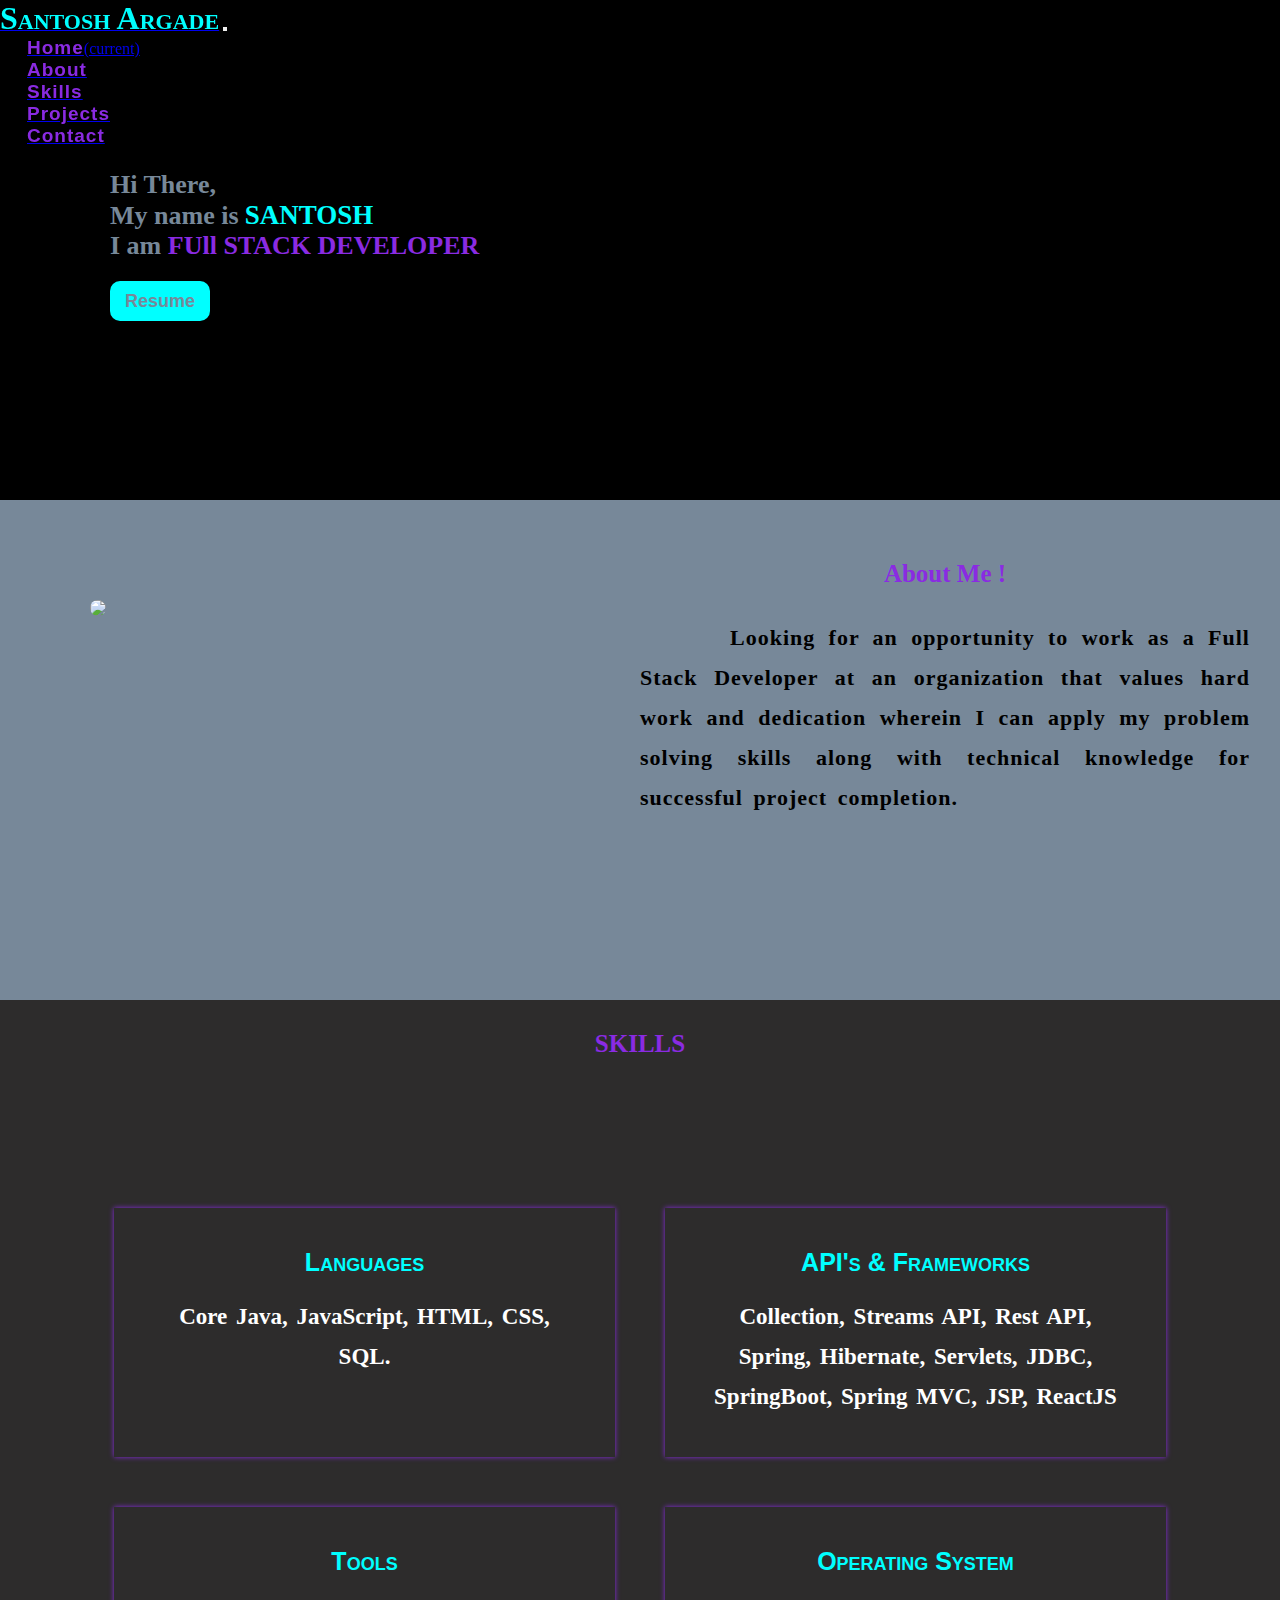
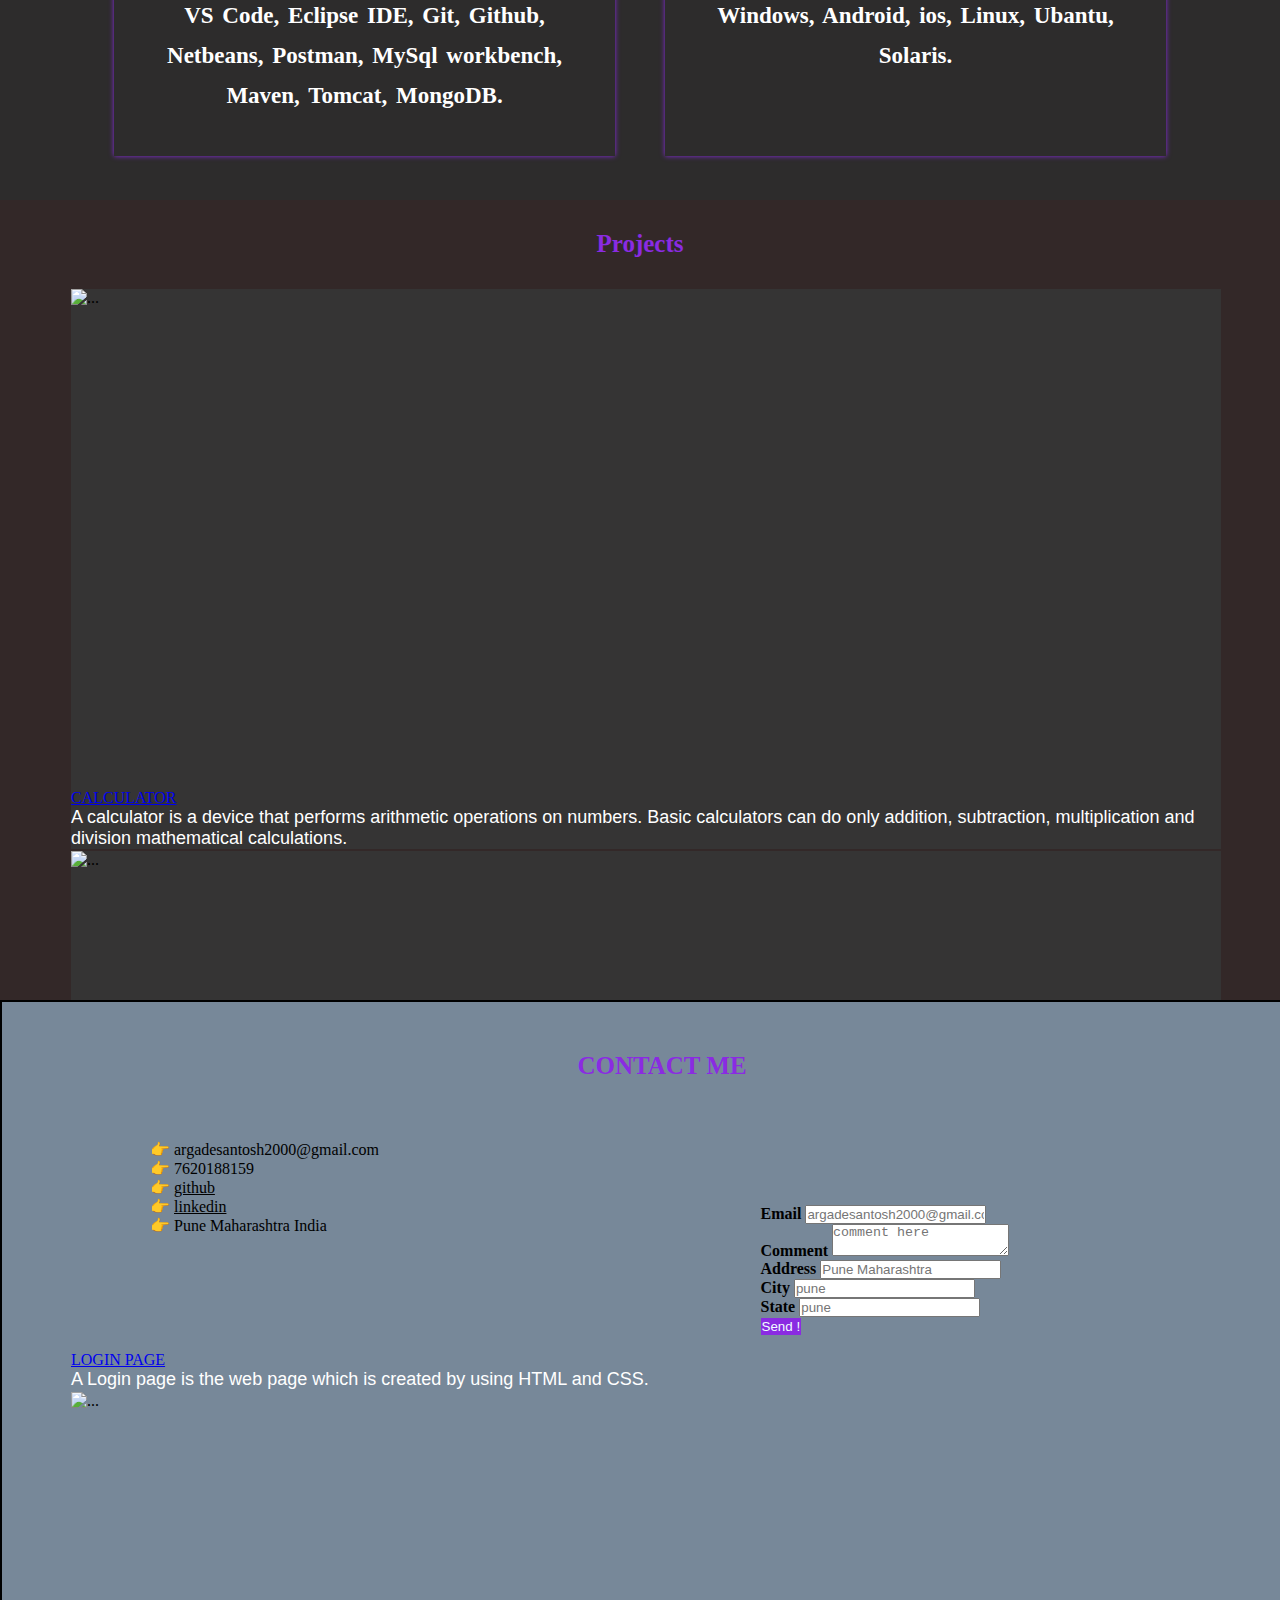
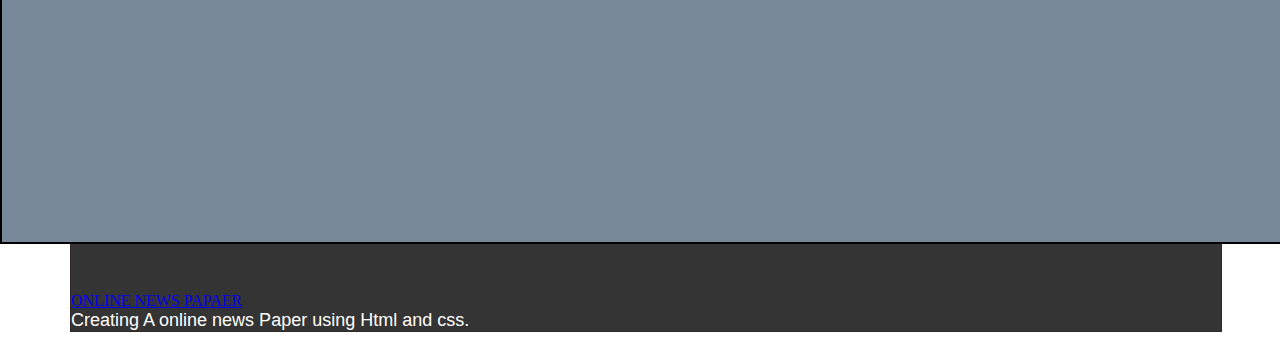
==== index.html @ 4208ca43 "update" ====
<!DOCTYPE html>
<html>
<head>
	<meta charset="utf-8">
	<meta name="viewport" content="width=device-width, initial-scale=1">
	<link rel="icon" type="image/png" href="https://cdn-icons-png.flaticon.com/512/54/54560.png">

	<!-- bootstrap link below -->
	<link rel="stylesheet" href="https://cdn.jsdelivr.net/npm/bootstrap@4.6.2/dist/css/bootstrap.min.css" integrity="sha384-xOolHFLEh07PJGoPkLv1IbcEPTNtaed2xpHsD9ESMhqIYd0nLMwNLD69Npy4HI+N" crossorigin="anonymous">
	<script src="https://cdn.jsdelivr.net/npm/jquery@3.5.1/dist/jquery.slim.min.js" integrity="sha384-DfXdz2htPH0lsSSs5nCTpuj/zy4C+OGpamoFVy38MVBnE+IbbVYUew+OrCXaRkfj" crossorigin="anonymous"></script>
    <script src="https://cdn.jsdelivr.net/npm/bootstrap@4.6.2/dist/js/bootstrap.bundle.min.js" integrity="sha384-Fy6S3B9q64WdZWQUiU+q4/2Lc9npb8tCaSX9FK7E8HnRr0Jz8D6OP9dO5Vg3Q9ct" crossorigin="anonymous"></script>
    <link rel="stylesheet" type="text/css" href="style.css">
	<title>Santosh Portfolio</title>
</head>
<body>
	<!-- navigation bar star -->
	<div class="navigation-bar">
		<nav class="navbar navbar-expand-lg navbar-light">
  <a class="navbar-brand" href="#"><span class="brand focus-in-contract-bck">Santosh Argade</span></a>
  <button class="navbar-toggler" type="button" data-toggle="collapse" data-target="#navbarSupportedContent" aria-controls="navbarSupportedContent" aria-expanded="false" aria-label="Toggle navigation">
    <span class="navbar-toggler-icon"></span>
  </button>

  <div class="collapse navbar-collapse" id="navbarSupportedContent">
    <ul class="navbar-nav ml-auto focus-in-contract-bck">
      <li class="nav-item active">
        <a class="nav-link" href="#home"><span class="navmenu">Home</span><span class="sr-only">(current)</span></a>
      </li>
      <li class="nav-item">
        <a class="nav-link" href="#about"><span class="navmenu">About</span></a>
      </li>
      <li class="nav-item">
        <a class="nav-link" href="#skills"><span class="navmenu">Skills</span></a>
      </li>
      <li class="nav-item">
        <a class="nav-link" href="#projects"><span class="navmenu">Projects</span></a>
      </li>
      <li class="nav-item">
        <a class="nav-link" href="#contact"><span class="navmenu">Contact</span></a>
      </li>
      
    </ul>
  </div>
</nav>	
	</div>
	<!-- navigation bar ends -->
 <div class="main-container">
 	
	<section class="portfolio-section" id="home">
		<div id="home-info">
			<span class="info">Hi There,</span><br>
			<span class="info">My name is</span>
			<span class="myname">SANTOSH</span><br>
			<span class="info">I am </span><span class="designation ">FUll STACK DEVELOPER</span>
			<button href="Aniket Resume.pdf" class="rsmbtn">Resume</button>
			
		</div>
	</section>
	<section class="portfolio-section about-section" id="about">
	     <div class="aboutmain">
	     	<div class="myimage">
	     		<img class="aboutimg" src="https://www.springboard.com/blog/wp-content/uploads/2020/07/5-qualities-of-high-performing-software-engineers.png">
	     	</div>
	        <div class="carrerobj">
	        	<h1 class="heading1 ">About Me !</h1>
	        	<p class="carrerinfo">Looking for an opportunity to work as a Full Stack Developer at an organization that values hard work and dedication wherein I can apply my problem solving skills along with technical knowledge for successful project completion.</p>
	     	
	        </div>
	     </div>
	</section>
	<section class="portfolio-section skill-section" id="skills">
		<h1 class="heading1">SKILLS</h1>
		<table class="tbl" height="450px" width="90%">
			<tr align="center" valign="top">
				<div class="borderskills">
					<td width="50%">
						<h2 class="skills-heading">Languages</h2>
						<p class="detailedskills">Core Java,  JavaScript, HTML, CSS, SQL.</p>
					</td>
				</div>
			    <div class="borderskills">
			    	<td>
			    		<h2 class="skills-heading">API's & Frameworks</h2>
			    		<p class="detailedskills">Collection, Streams API, Rest API, Spring, Hibernate, Servlets, JDBC, SpringBoot, Spring MVC, JSP, ReactJS</p>
			    	</td>
			    </div>
			</tr>
			<tr align="center" valign="top">
				<div class="borderskills">
					<td>
						<h2 class="skills-heading">Tools</h2>
						<p class="detailedskills">VS Code, Eclipse IDE, Git, Github, Netbeans, Postman, MySql workbench, Maven, Tomcat, MongoDB.</p>
					</td>
				</div>
				<div class="borderskills">
					<td>
						<h2 class="skills-heading">Operating System</h2>
						<p class="detailedskills">Windows, Android, ios, Linux, Ubantu, Solaris.</p>
					</td>
				</div>
			</tr>
		</table>
	</section>
	<section class="portfolio-section project-section" id="projects">
		<h1 class="heading1">Projects</h1>
		<div class="main-project-cards">
			<div class="card-group">
				<div class="card">
				  <div class="imggg">
					<img src="C:\Users\Dell\Desktop\portfolio_santosh\calculator image.png" class="card-img-top kenburns-top-left" alt="...">
				  </div>
				  <div class="card-body">
					<a class="card-title" href="#" target="blank">CALCULATOR</a>
					<p class="card-text">A calculator is a device that performs arithmetic operations on numbers. Basic calculators can do only addition, subtraction, multiplication and division mathematical calculations.</p>
					
				  </div>
				</div>
				<div class="card">
				  <div class="imggg">
					<img src="C:\Users\Dell\Desktop\portfolio_santosh\LoginpageImage.png" class="card-img-top kenburns-top-left" alt="...">
				  </div>
				  <div class="card-body">
					<a class="card-title" href="https://github.com/aniketgurav721/Landing_Page.git" target="blank">LOGIN PAGE</a>
					<p class="card-text">A Login  page is the web page which is created by using HTML and CSS. </p>
					
				  </div>
				</div>
				<div class="card">
				  <div class="imggg">
					<img src="C:\Users\Dell\Desktop\portfolio_santosh\Newspaperproject.png" class="card-img-top kenburns-top-left" alt="...">
				  </div>
				  <div class="card-body">
					<a class="card-title" href="file:///C:/Users/Dell/Desktop/WebtechQspider/news.html">ONLINE NEWS PAPAER</a>
					<p class="card-text">Creating  A online news Paper using Html  and css.</p>
					
				  </div>
				</div>
			  </div>
		</div>
	</section>
	<section class="portfolio-section" id="contact">
		<h1 class="heading1">CONTACT ME</h1>
		<div class="for-flex-contact">
			<div class="main-contact-info">
				<ul class="contact-info" type="none">
					<li>&#128073 argadesantosh2000@gmail.com</li>
					<li>&#128073 7620188159</li>
					<li>&#128073 <a class="contact-anchor" href="https://github.com/SantoshArgade">github</a></li>
					<li>&#128073 <a class="contact-anchor" href="#/">linkedin</a></li>
					<li>&#128073 Pune Maharashtra India</li>
				</ul>
			</div>
			<div class="main-contact-form">
				<form>
					<div class="form-row">
					  <div class="form-group col-md-6">
						<label for="inputEmail4" class="ct-form-text">Email</label>
						<input type="email" class="form-control" id="inputEmail4" placeholder="argadesantosh2000@gmail.com">
					  </div>
					  <div class="form-group col-md-6">
						<label for="inputPassword4" class="ct-form-text">Comment</label>
						<textarea type="text" class="form-control" id="inputPassword4" placeholder="comment here"></textarea>
					  </div>
					</div>
					<div class="form-group">
					  <label for="inputAddress" class="ct-form-text">Address</label>
					  <input type="text" class="form-control" id="inputAddress" placeholder="Pune Maharashtra">
					</div>
					
					<div class="form-row">
					  <div class="form-group col-md-6">
						<label for="inputCity" class="ct-form-text">City</label>
						<input type="text" class="form-control" id="inputCity" placeholder="pune">
					  </div>
					  <div class="form-group col-md-4">
						<label for="inputState" class="ct-form-text">State</label>
						<input type="text" class="form-control" id="inputCity" placeholder="pune">
					  </div>
					</div>
					<div class="form-group">
					  
					</div>
					<button type="submit" class="btn btn-primary">Send !</button>
				  </form>
			</div>
		</div>
	</section>
 </div>
</body>
</html>
---- style.css ----
*{
	padding: 0;
	margin: 0;
}

.portfolio-section{
	height: 800px;
	width: 100%;
	border: 2px solid black;
	
	background-color: white;
}

.navigation-bar{
	position: fixed;
	width: 100%;
	background-color: transparent;
	backdrop-filter: blur(10px);
	z-index: 1;
}


html{
	scroll-behavior: smooth;
}

.main-container{
	position: relative;
	
}

.brand{
	font-size: 32px;
	font-family: Baskerville Old Face;
	font-weight: bolder;
	font-variant: small-caps;
	color: aqua;
}

.navmenu{
	color: blueviolet;
	font-size: 19px;
	font-family: sans-serif;
	font-weight: bolder;
	padding-left: 27px;
	letter-spacing: 1px;

}

.navmenu:hover{
	color: aqua;
	text-decoration: underline 2px solid black;
	text-decoration-color: aqua;
	text-underline-offset: 6px;
/*	text-shadow: 1px 1px 1px lightslategray;*/
}


.focus-in-contract-bck {
	-webkit-animation: focus-in-contract-bck 2s cubic-bezier(0.250, 0.460, 0.450, 0.940) both;
	        animation: focus-in-contract-bck 2s cubic-bezier(0.250, 0.460, 0.450, 0.940) both;
}

@-webkit-keyframes focus-in-contract-bck {
  0% {
    letter-spacing: 1em;
    -webkit-transform: translateZ(300px);
            transform: translateZ(300px);
    -webkit-filter: blur(12px);
            filter: blur(12px);
    opacity: 0;
  }
  100% {
    -webkit-transform: translateZ(12px);
            transform: translateZ(12px);
    -webkit-filter: blur(0);
            filter: blur(0);
    opacity: 1;
  }
}
@keyframes focus-in-contract-bck {
  0% {
    letter-spacing: 1em;
    -webkit-transform: translateZ(300px);
            transform: translateZ(300px);
    -webkit-filter: blur(12px);
            filter: blur(12px);
    opacity: 0;
  }
  100% {
    -webkit-transform: translateZ(12px);
            transform: translateZ(12px);
    -webkit-filter: blur(0);
            filter: blur(0);
    opacity: 1;
  }
}


#home{
	height: 500px;
	background-image: url(https://i.pinimg.com/originals/81/17/8b/81178b47a8598f0c81c4799f2cdd4057.gif);
	background-repeat: no-repeat;
	background-size: 30%;
	background-radius: 30px;
	background-position: 85% 60%;
	border: none;
	background-color: black;

}

#home-info{
	position: absolute;
	top: 20px;
	width: 450px;
	height: 250px;
	font-size: 25px;
	margin-top: 150px;
	margin-left: 110px;

}

.info{
	font-size: 26px;
	font-weight: bolder;
	color: lightslategray;

}

.myname{
	font-size: 27px;
	font-family: Arial black;
	font-weight: bolder;
	
	color: aqua;
}

.myname:hover{
	
}

.designation{
	font-weight: bolder;
	font-family: Arial black;
	color: blueviolet;
	font-size: 26px;
}

.rsmbtn{
	height: 40px;
	width: 100px;
	border: none;
	margin-top: 20px;
	border-radius: 10px;
	font-size: 18px;
	font-weight: bolder;
	background-color: aqua;
	color: lightslategray;
	transition-duration: 1s;

}

.rsmbtn:hover{
	background-color: white;
	color: blueviolet;
	border: 2px solid blueviolet;
	transform: scale(1.1);
}


.about-section{
	height: 500px;
	width: 100%;
	background-color: lightslategray;
	border: none;
}

.aboutmain{
	height: 500px;
	width: 100%;
	display: flex;
	font-size: 20px;
	font-family: sans-serif;
	font-weight: bolder;
}

.aboutmain div{
	height: 500px;
	width: 50%;
}

.aboutimg{
	height: 250px;
	margin-top: 100px;
	margin-left: 90px;
	border-radius: 20px;
	transition-duration: 4s;
	/*animation-duration: 4s;
	animation-name: zoom;
	animation-iteration-count: 1;*/

}

/*@keyframes zoom{
	100%{
		transform: scale(1.2);
		border-radius: 60px;
	}
}*/

.aboutimg:hover{
	transform: scale(1.2);
	border-radius: 60px;
}

.heading1{
	font-family: Arial black;
	text-align: center;
	padding: 30px;
	font-size: 25px;
	color: blueviolet;
}

.carrerobj{
	padding: 30px;
}

.carrerinfo{
	text-align: justify;
	line-height: 40px;
	text-indent: 90px;
	word-spacing: 4px;
	letter-spacing: 1px;
	color: black;
	font-size: 22px;
	font-family: Baskerville Old Face;

}

#skills{
	height: 800px;
	width: 100%;
	background-color: rgb(45, 44, 44);
	border: none;
	
}

.tbl{
	border-spacing: 50px;
	margin-left: 5%;
	margin-top: 70px;
	border-collapse: separate;

}

.tbl tr td{
	
	padding: 40px;
	box-shadow: 0px 0px 5px blueviolet; 
	transition-duration: 1.5s;
}

.tbl tr td:hover{
transform: scale(1.1);
border: 1px solid aqua;
box-shadow: 1px 10px 10px aqua;
}

.skills-heading{
	color: aqua;
	font-family: sans-serif;
	font-weight: bolder;
	font-size: 25px;
	font-variant: small-caps;
}

.detailedskills{
	font-size: 23px;
	font-weight: bolder;
	color: white;
	line-height: 40px;
	word-spacing: 3px;
	margin-top: 20px;
}

.project-section{
	height: 800px;
	width: 100%;
	background-color: rgb(51, 40, 40);
	border: none;
	
}

card-title{
	color: blueviolet;
	margin-left: 100px;
	font-family: 'Times New Roman', Times, serif;
	font-size: 25px;
	font-weight: bolder;
	height: 250px;
}
card-title:hover{
	text-decoration: underline 2px solid blueviolet;
	text-underline-offset: 5px;
	cursor: pointer;
	color: blueviolet;
	height: 250px;

}

.card-text{
	font-size: 18px;
	font-family: sans-serif;
	/* font-weight: bolder; */
	color: white;

	
}

.card-group{
	margin-left: 70px;
	width: 90%;
	padding-bottom: 30px;
	

}

.card{
	
	/* box-shadow: 1px 15px 15px solid aqua; */
	background-color: rgb(53, 52, 52);
	border: 1px solid rgb(51, 40, 40);;
	
	
}
.imggg{
	overflow: hidden;
	height: 500px
}
.imge2{
	height: 1000px;
}
.card-img-top{
	
	border-radius: 0px;
	transition-duration: 3s;

}

/* .card-img-top:hover{
	transform: translate(20px, -40px);
	border-radius: 0%;
} */
.kenburns-top-left:hover {
	-webkit-animation: kenburns-top-left 5s ease-out both;
	        animation: kenburns-top-left 5s ease-out both;
       }

		@-webkit-keyframes kenburns-top-left {
		  0% {
		    -webkit-transform: scale(1) translate(0, 0);
		            transform: scale(1) translate(0, 0);
		    -webkit-transform-origin: 16% 16%;
		            transform-origin: 16% 16%;
		  }
		  100% {
		    -webkit-transform: scale(1.25) translate(-20px, -15px);
		            transform: scale(1.25) translate(-20px, -15px);
		    -webkit-transform-origin: top left;
		            transform-origin: top left;
		  }
		}
		@keyframes kenburns-top-left {
		  0% {
		    -webkit-transform: scale(1) translate(0, 0);
		            transform: scale(1) translate(0, 0);
		    -webkit-transform-origin: 16% 16%;
		            transform-origin: 16% 16%;
		  }
		  100% {
		    -webkit-transform: scale(1.25) translate(-20px, -15px);
		            transform: scale(1.25) translate(-20px, -15px);
		    -webkit-transform-origin: top left;
		            transform-origin: top left;
		  }
		}

#contact{
	height: 800px;
	width: 100%;
	padding: 20px;
	background-color: lightslategray;
}

.for-flex-contact{
	height: 500px;
	width: 100%;
	display: flex;
	margin-top: 30px;
	
}
.main-contact-info{
	/* background-color: aqua; */
	height: 300px;
	width: 50%;
	margin-left: 10%;
}

contact-info{
	font-size: 20px;
	font-family: 'Times New Roman', Times, serif;
	font-weight: bolder;
	margin-top: 70px;
}

contact-info li{
	margin-top: 20px;
	color: black;
	
	width: fit-content;
}
.contact-info li:hover{
	color: aqua;
	
}
.contact-anchor{
	color: black;
	
}
.contact-anchor:hover{
	color: aqua;
}

.main-contact-form{
	
	height: 500px;
	
	width: 40%;
	padding: 15px;
	margin-top: 50px;
	margin-right: 50px;
	
}
.form-group label{
color: black;
font-size: 16px;
font-weight: bolder;
}

.btn{
	color: azure;
	background-color: blueviolet;
	border: 1px solid blueviolet;
	
}
.btn:hover{
	background-color: aqua;
	transform: scale(1.1);
	color: blueviolet;
}
.card-img-top kenburns-top-left{
	height: 300px;
}
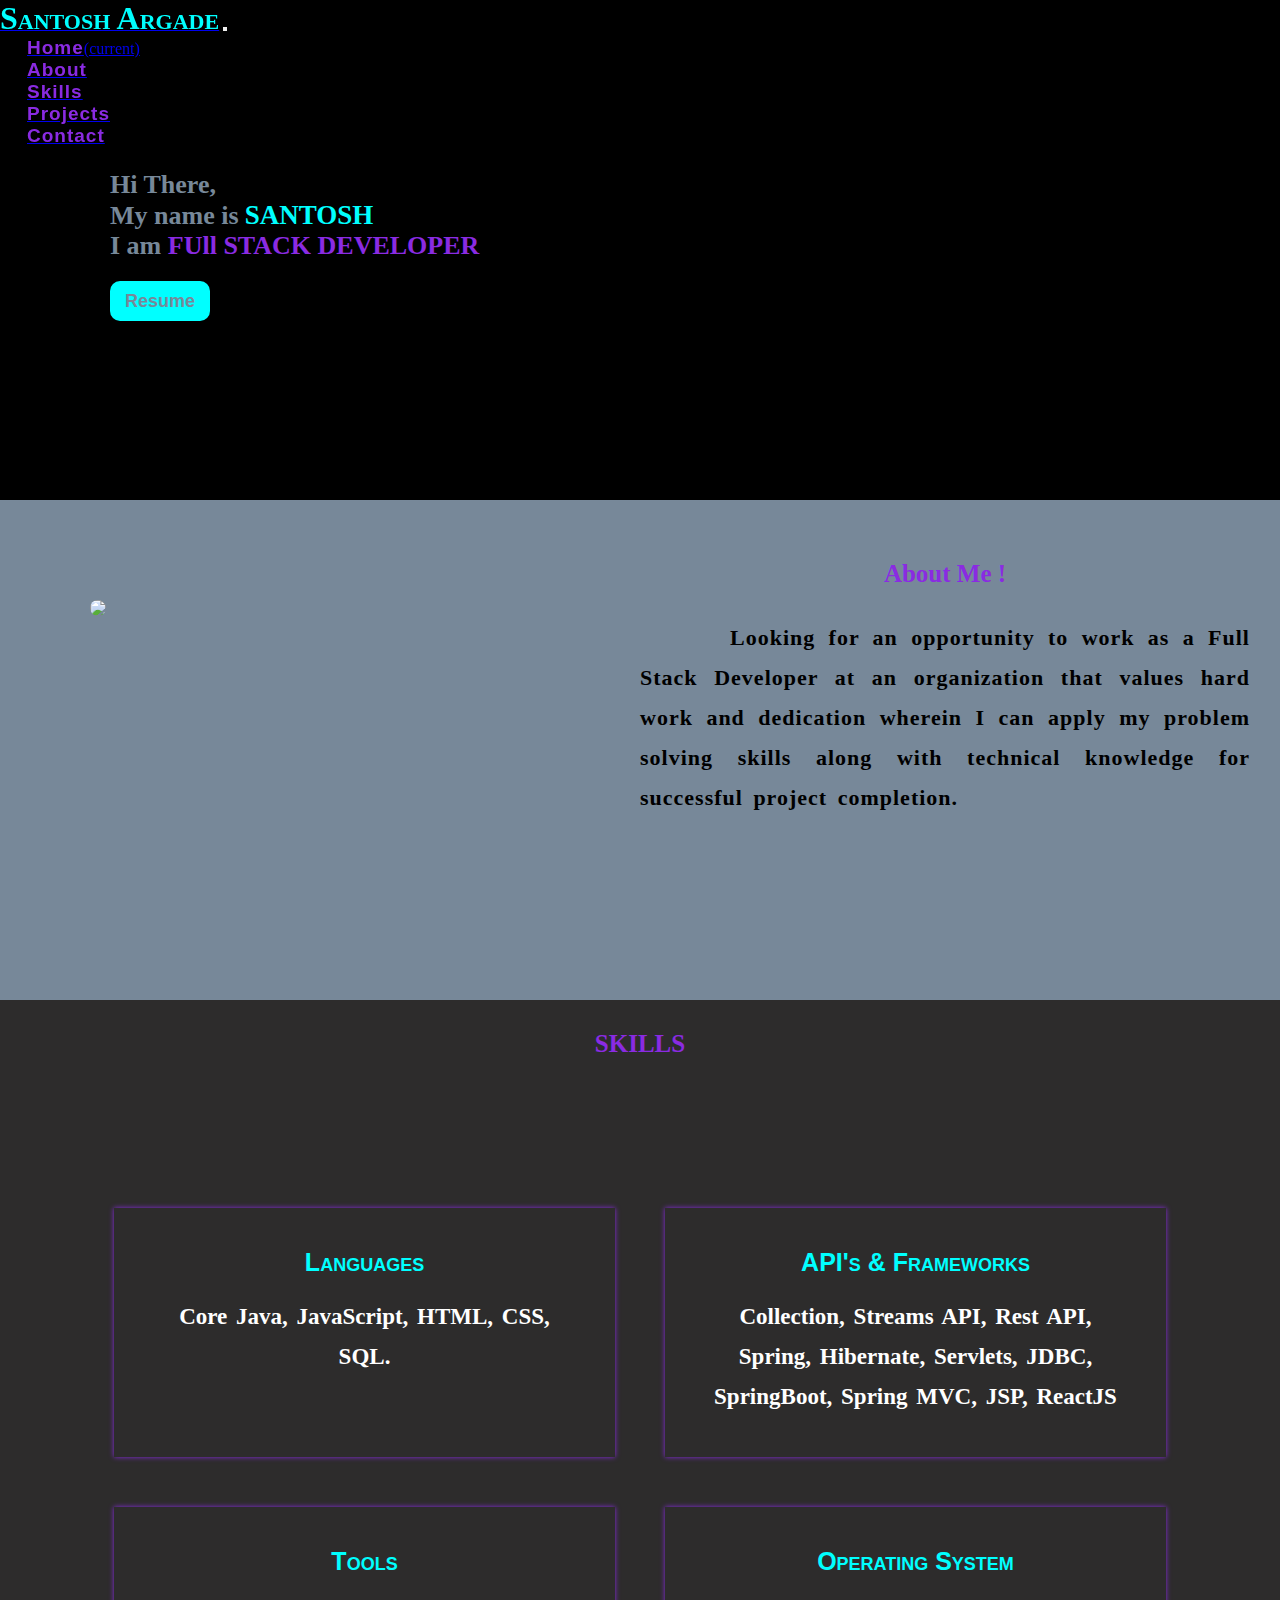
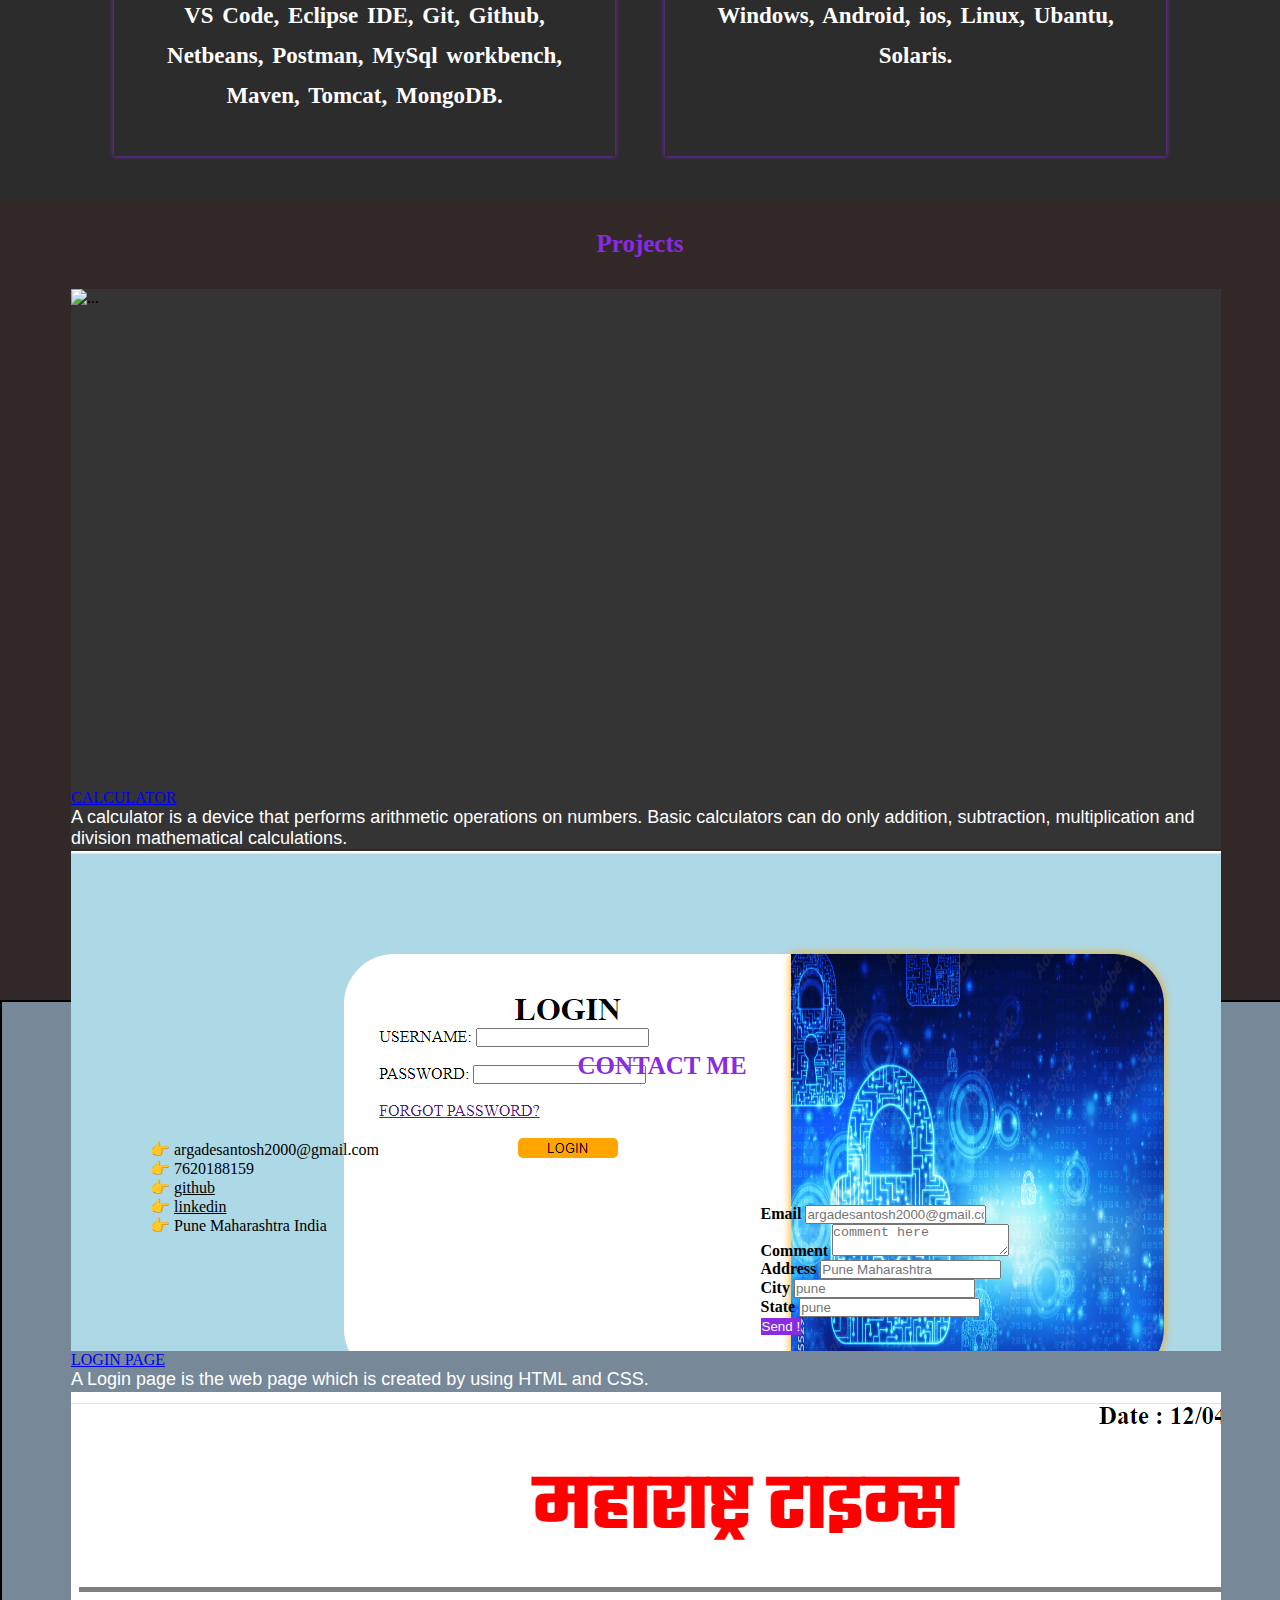
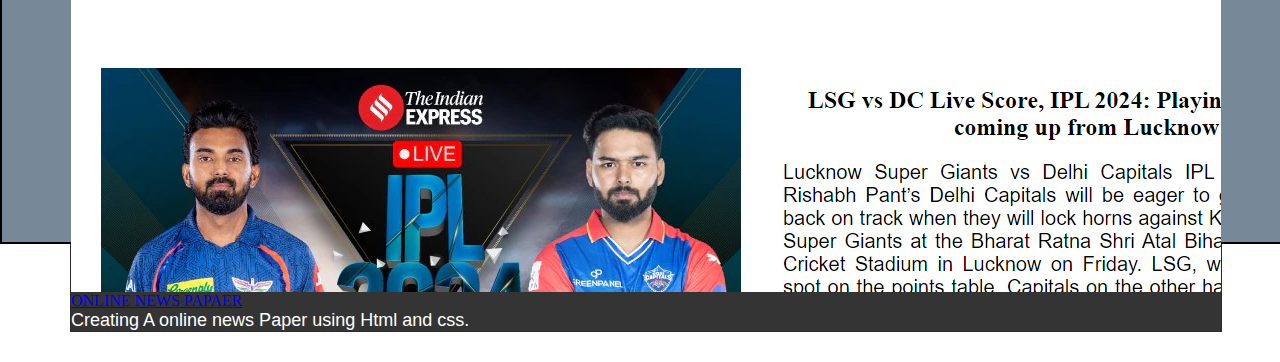
==== commit f456e62c: "Update index.html" ====
--- a/index.html
+++ b/index.html
@@ -117,17 +117,17 @@
 				</div>
 				<div class="card">
 				  <div class="imggg">
-					<img src="C:\Users\Dell\Desktop\portfolio_santosh\LoginpageImage.png" class="card-img-top kenburns-top-left" alt="...">
+					<img src="LoginpageImage.png" class="card-img-top kenburns-top-left" alt="...">
 				  </div>
 				  <div class="card-body">
-					<a class="card-title" href="https://github.com/aniketgurav721/Landing_Page.git" target="blank">LOGIN PAGE</a>
+					<a class="card-title" href="#" target="blank">LOGIN PAGE</a>
 					<p class="card-text">A Login  page is the web page which is created by using HTML and CSS. </p>
 					
 				  </div>
 				</div>
 				<div class="card">
 				  <div class="imggg">
-					<img src="C:\Users\Dell\Desktop\portfolio_santosh\Newspaperproject.png" class="card-img-top kenburns-top-left" alt="...">
+					<img src="Newspaperproject.png" class="card-img-top kenburns-top-left" alt="...">
 				  </div>
 				  <div class="card-body">
 					<a class="card-title" href="file:///C:/Users/Dell/Desktop/WebtechQspider/news.html">ONLINE NEWS PAPAER</a>
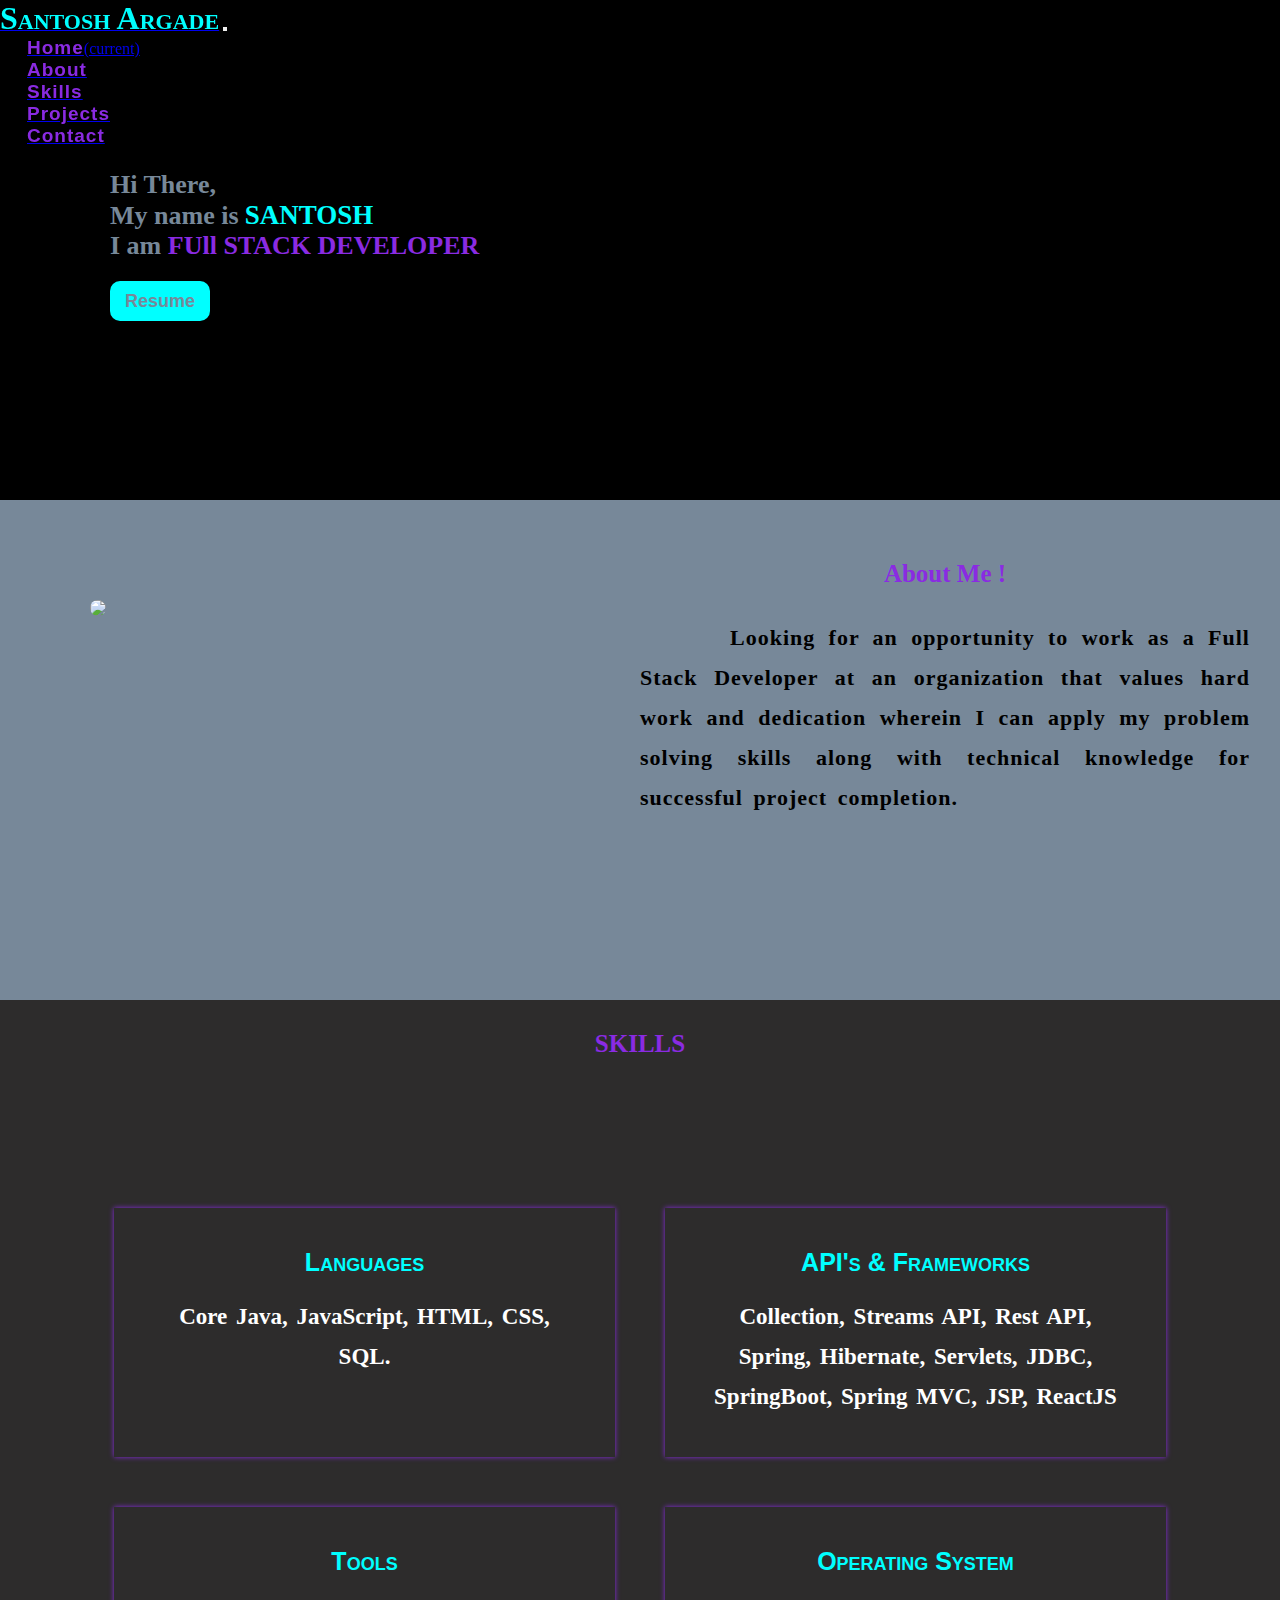
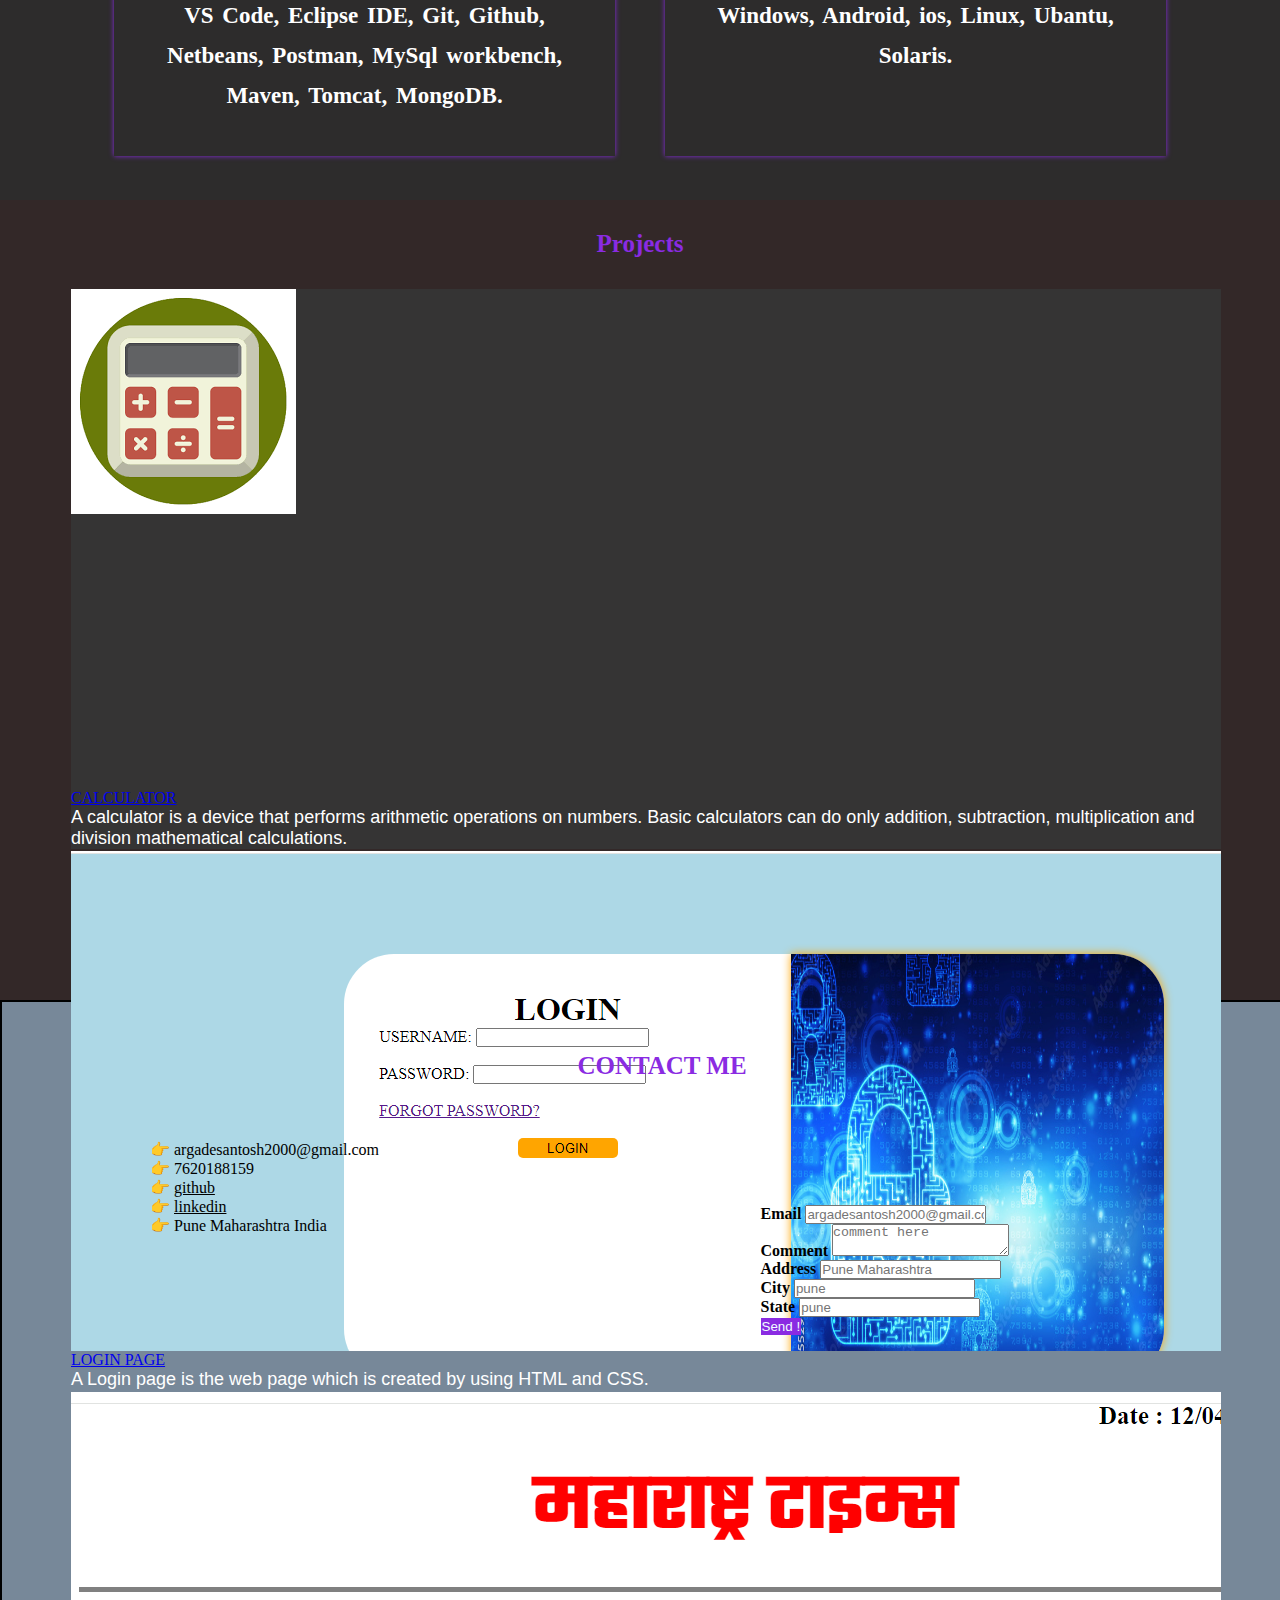
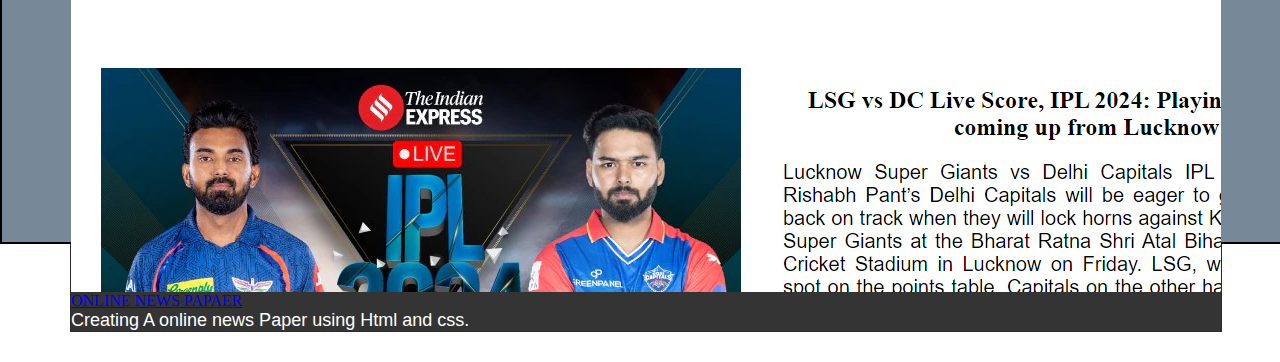
==== commit 3549ad18: "Update index.html" ====
--- a/index.html
+++ b/index.html
@@ -107,7 +107,7 @@
 			<div class="card-group">
 				<div class="card">
 				  <div class="imggg">
-					<img src="C:\Users\Dell\Desktop\portfolio_santosh\calculator image.png" class="card-img-top kenburns-top-left" alt="...">
+					<img src="calculator image.png" class="card-img-top kenburns-top-left" alt="...">
 				  </div>
 				  <div class="card-body">
 					<a class="card-title" href="#" target="blank">CALCULATOR</a>
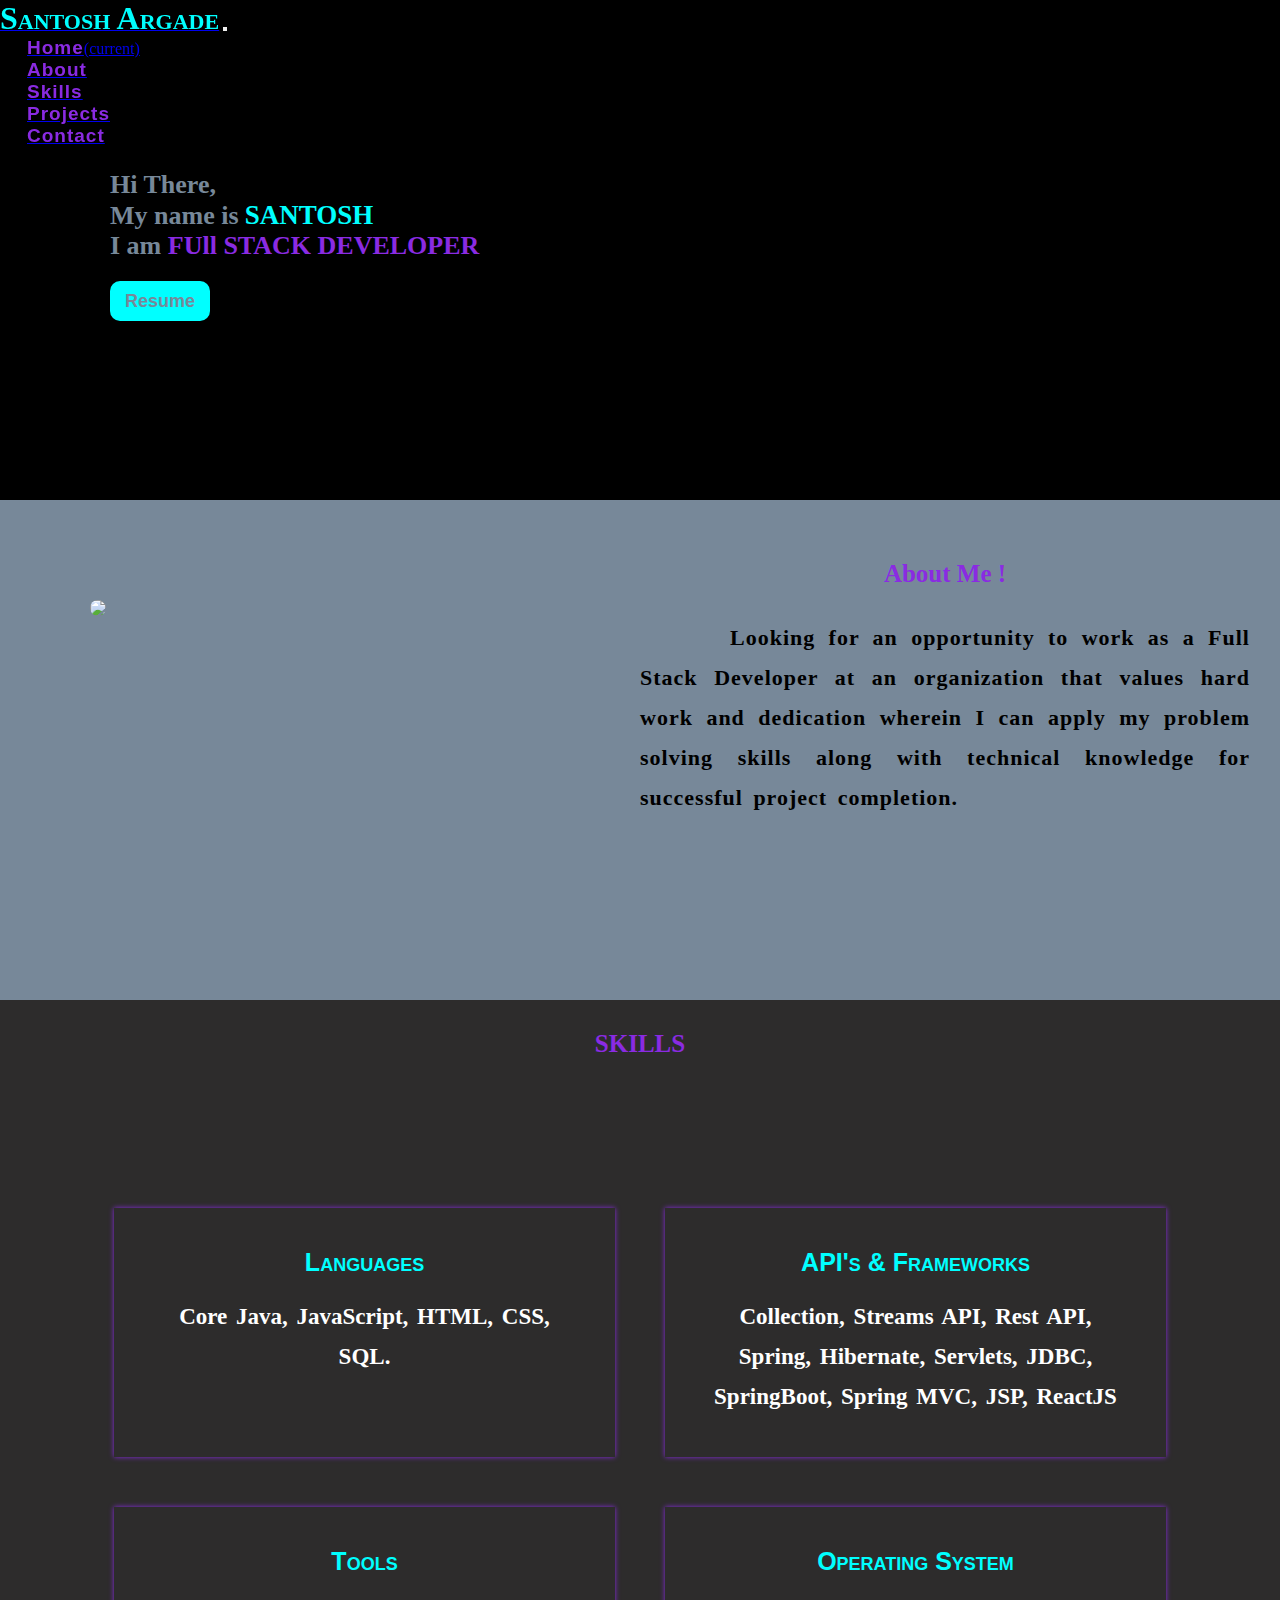
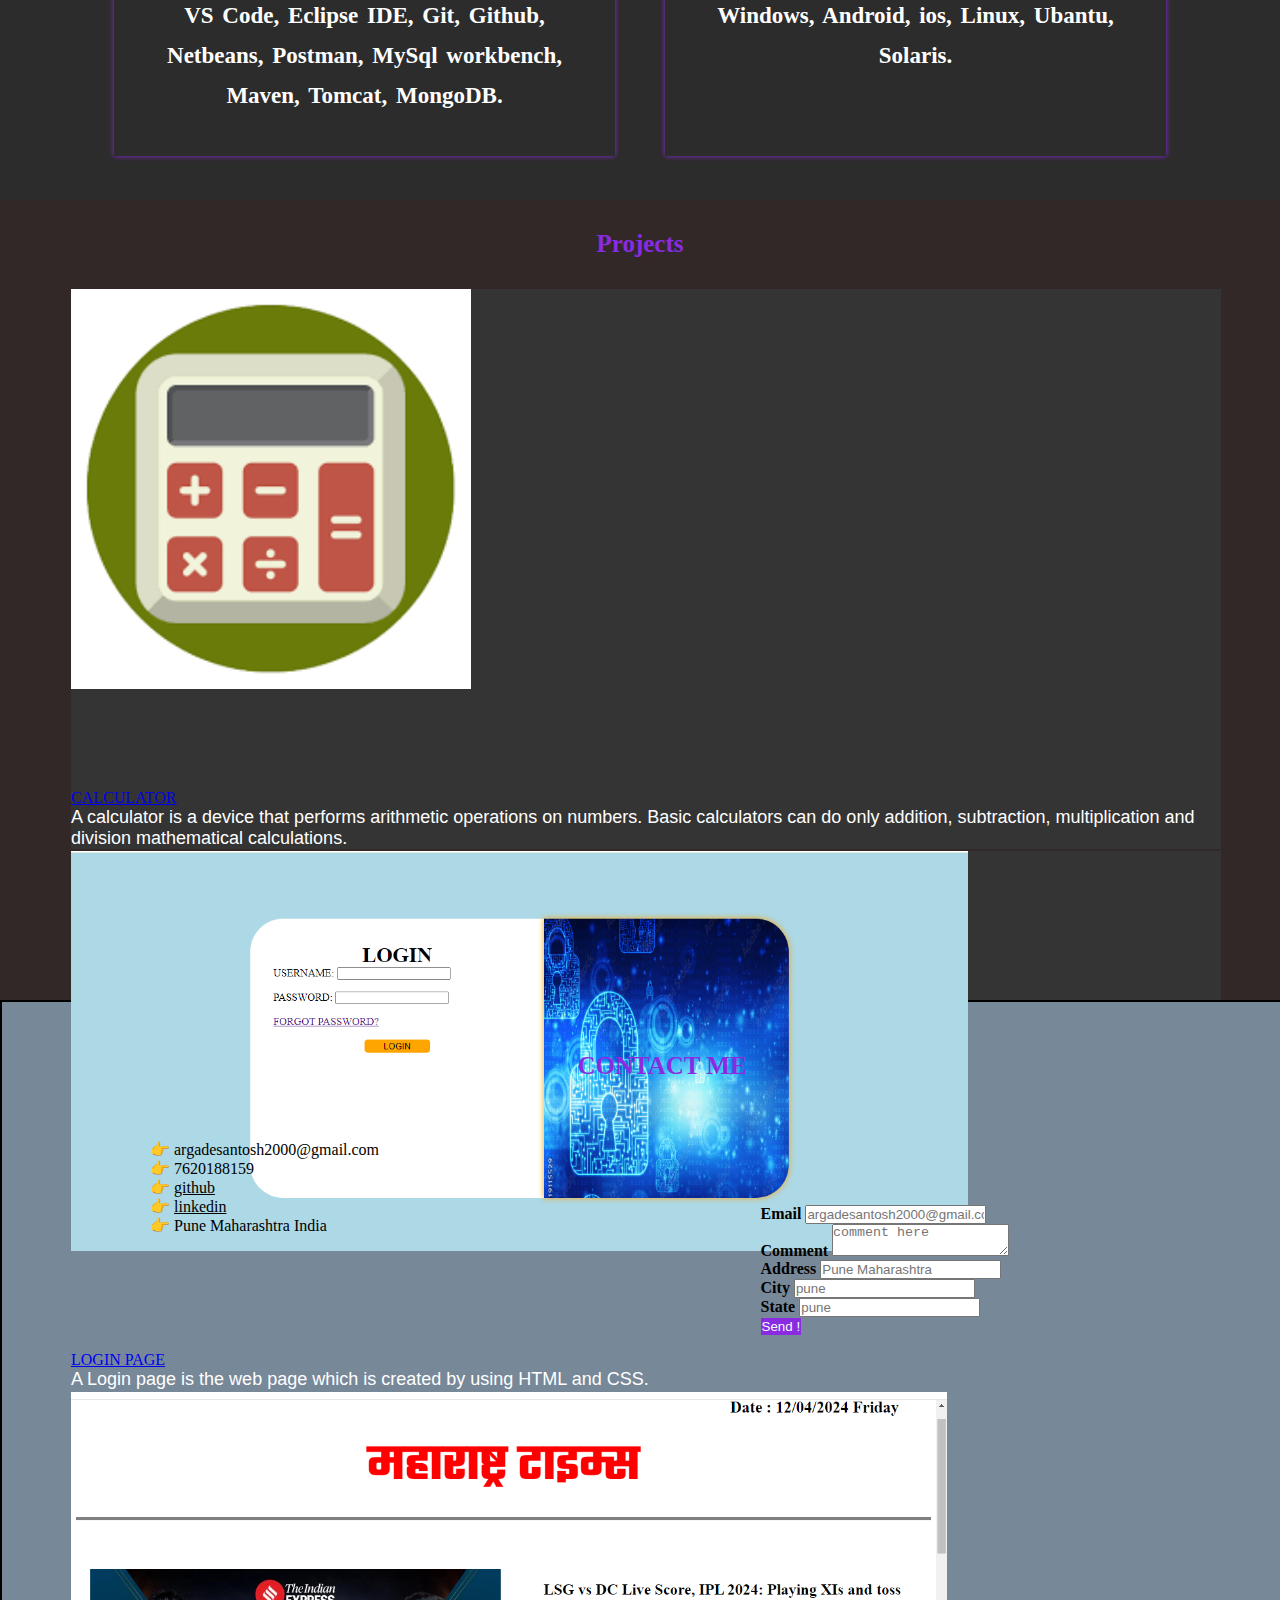
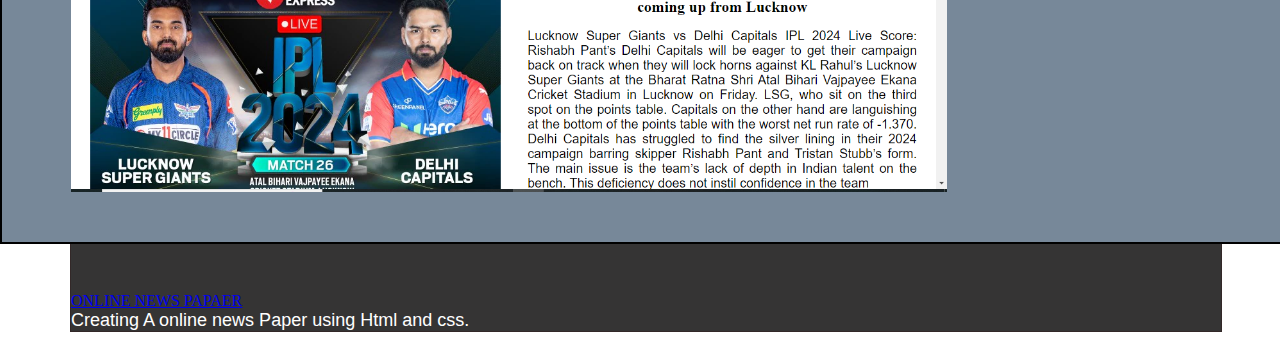
==== commit ef20844f: "Update index.html" ====
--- a/index.html
+++ b/index.html
@@ -146,7 +146,7 @@
 					<li>&#128073 argadesantosh2000@gmail.com</li>
 					<li>&#128073 7620188159</li>
 					<li>&#128073 <a class="contact-anchor" href="https://github.com/SantoshArgade">github</a></li>
-					<li>&#128073 <a class="contact-anchor" href="#/">linkedin</a></li>
+					<li>&#128073 <a class="contact-anchor" href="#">linkedin</a></li>
 					<li>&#128073 Pune Maharashtra India</li>
 				</ul>
 			</div>
--- a/style.css
+++ b/style.css
@@ -344,6 +344,7 @@
 	
 	border-radius: 0px;
 	transition-duration: 3s;
+	height: 400px;
 
 }
 
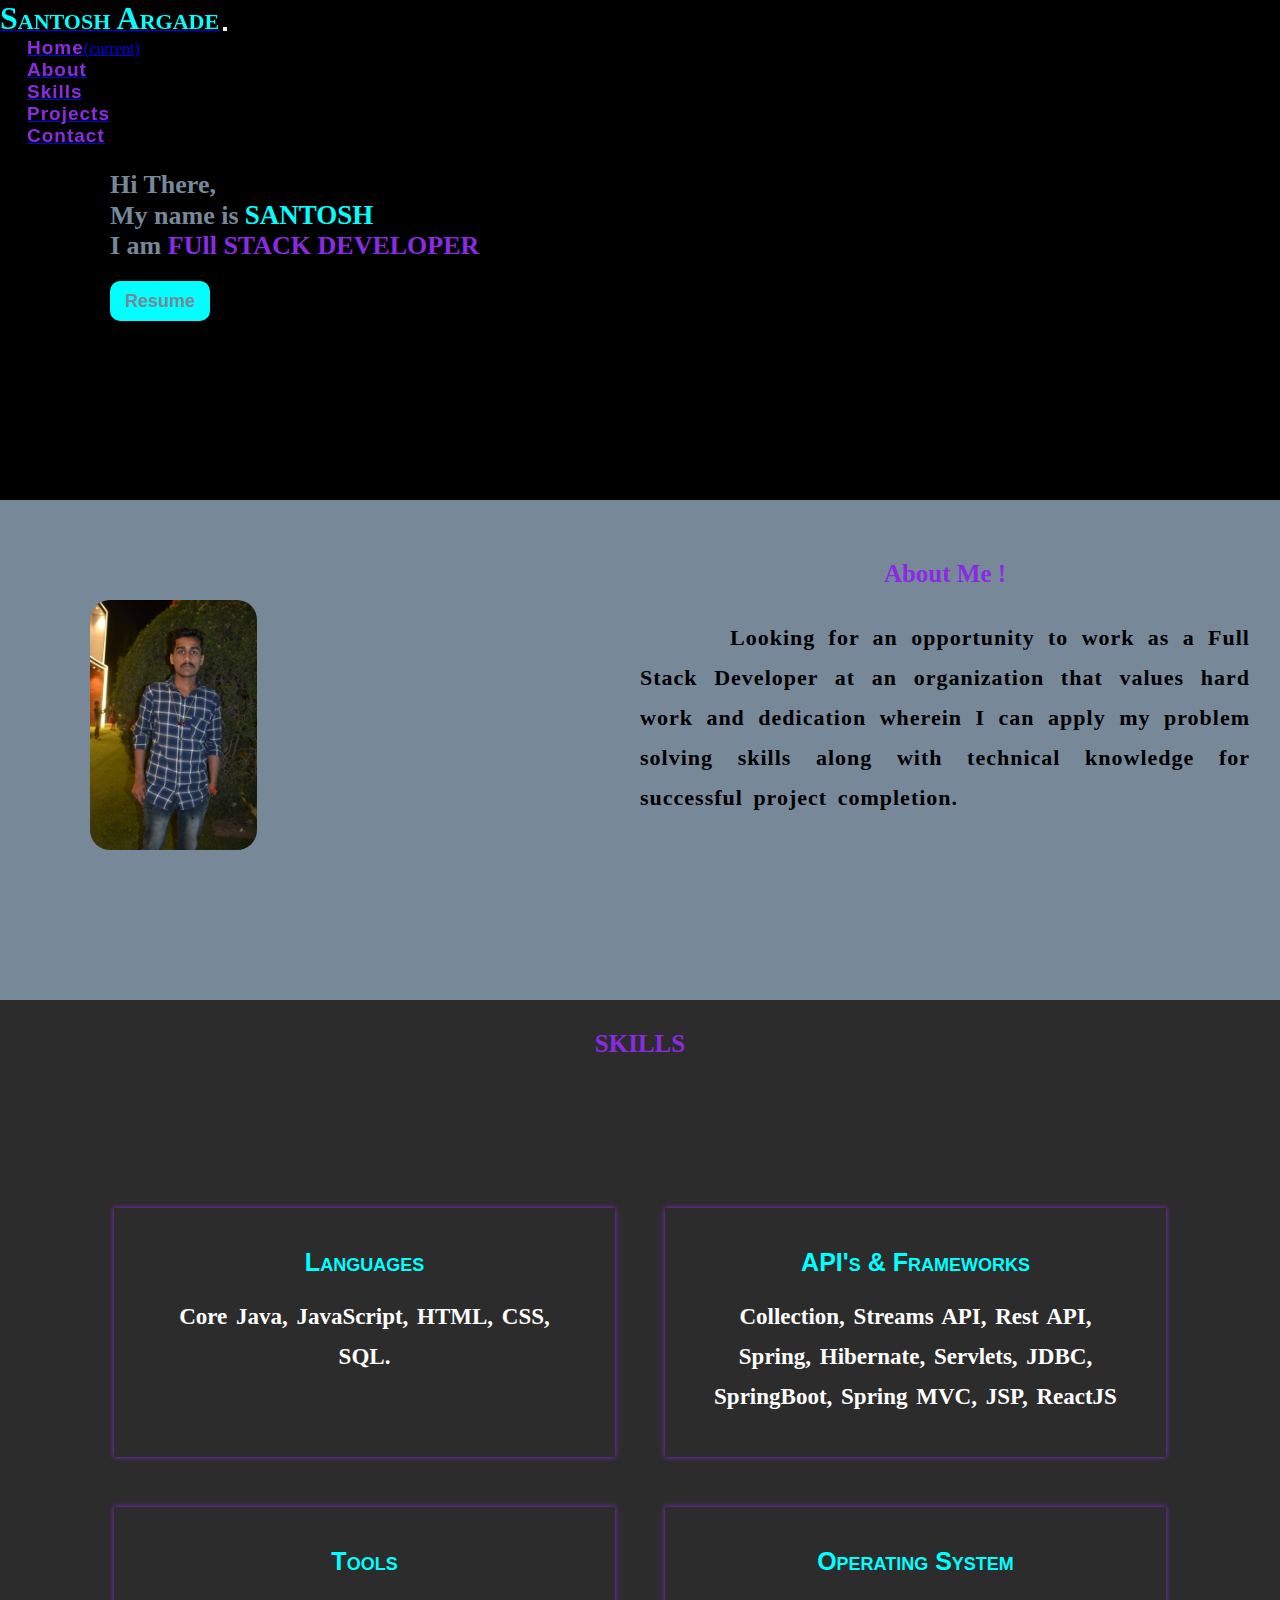
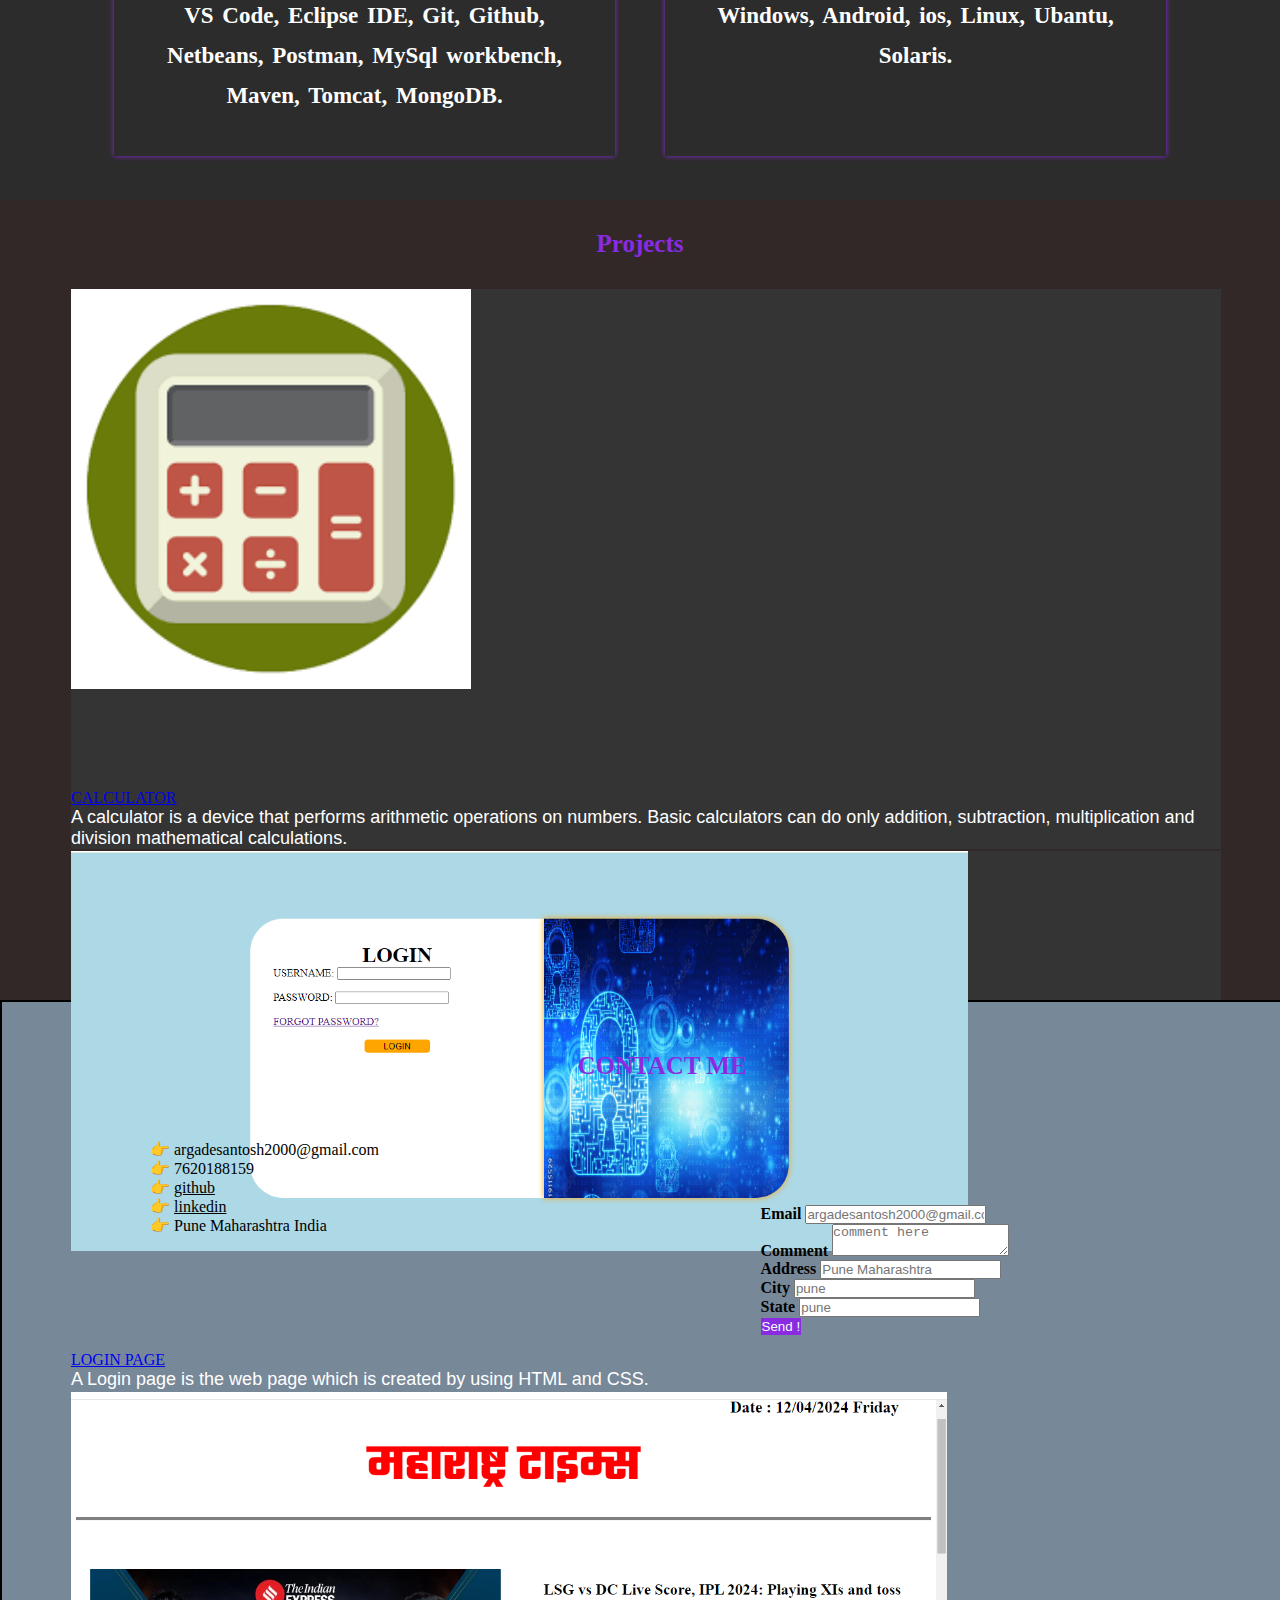
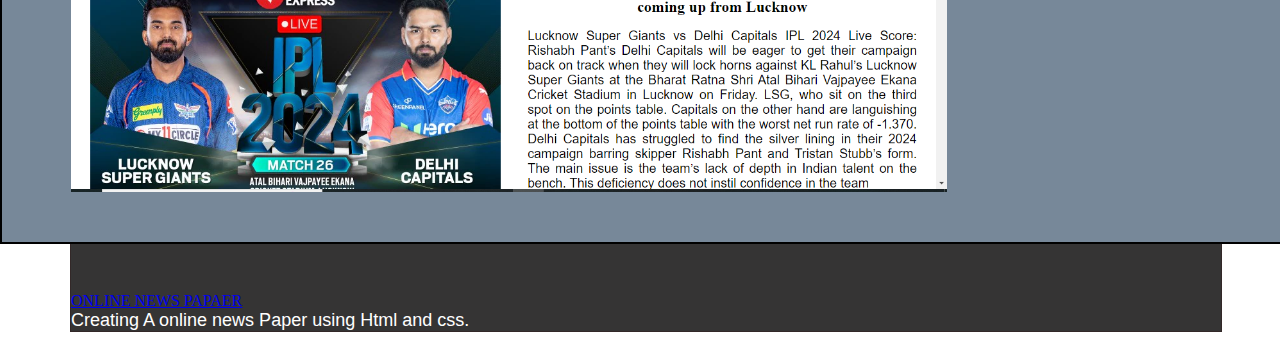
==== commit fd85b387: "add" ====
--- a/index.html
+++ b/index.html
@@ -59,7 +59,7 @@
 	<section class="portfolio-section about-section" id="about">
 	     <div class="aboutmain">
 	     	<div class="myimage">
-	     		<img class="aboutimg" src="https://www.springboard.com/blog/wp-content/uploads/2020/07/5-qualities-of-high-performing-software-engineers.png">
+	     		<img class="aboutimg" src="SantoshArgadephto.jpg">
 	     	</div>
 	        <div class="carrerobj">
 	        	<h1 class="heading1 ">About Me !</h1>
--- a/style.css
+++ b/style.css
@@ -336,6 +336,7 @@
 .imggg{
 	overflow: hidden;
 	height: 500px
+
 }
 .imge2{
 	height: 1000px;
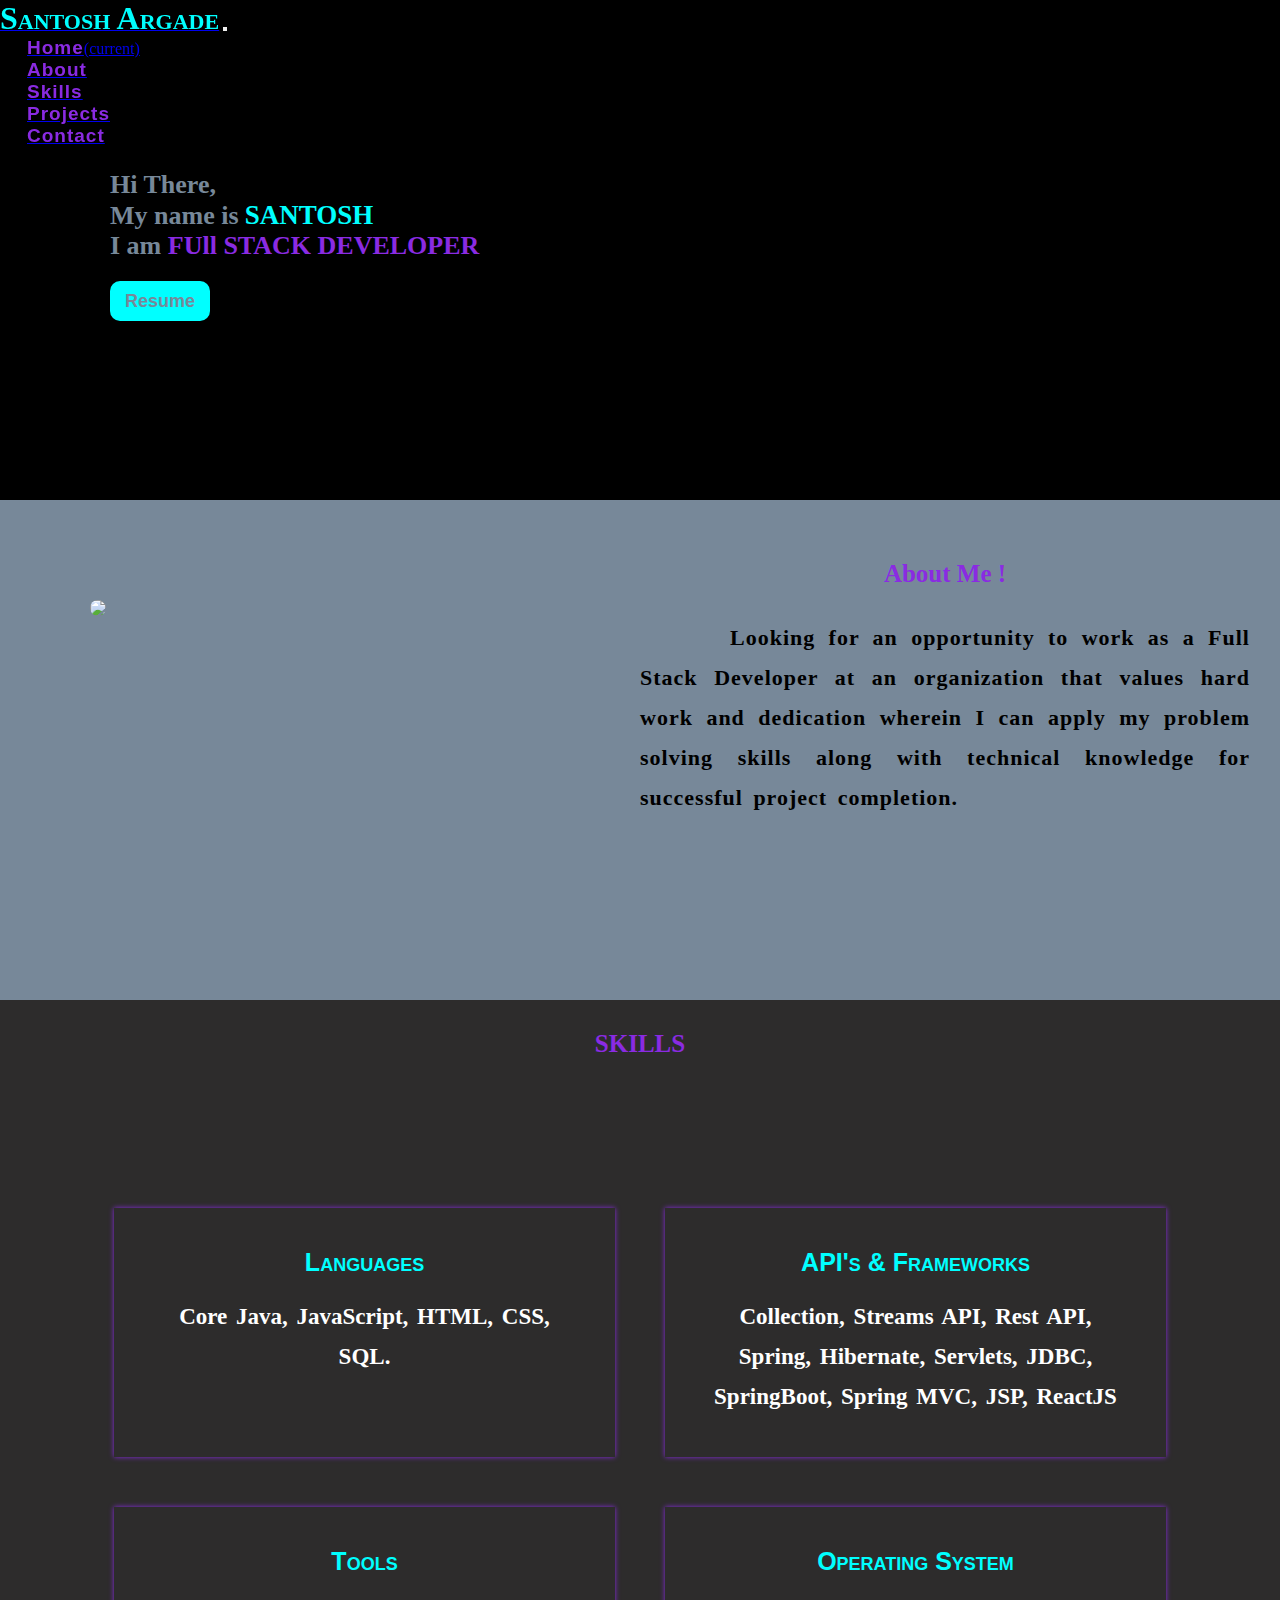
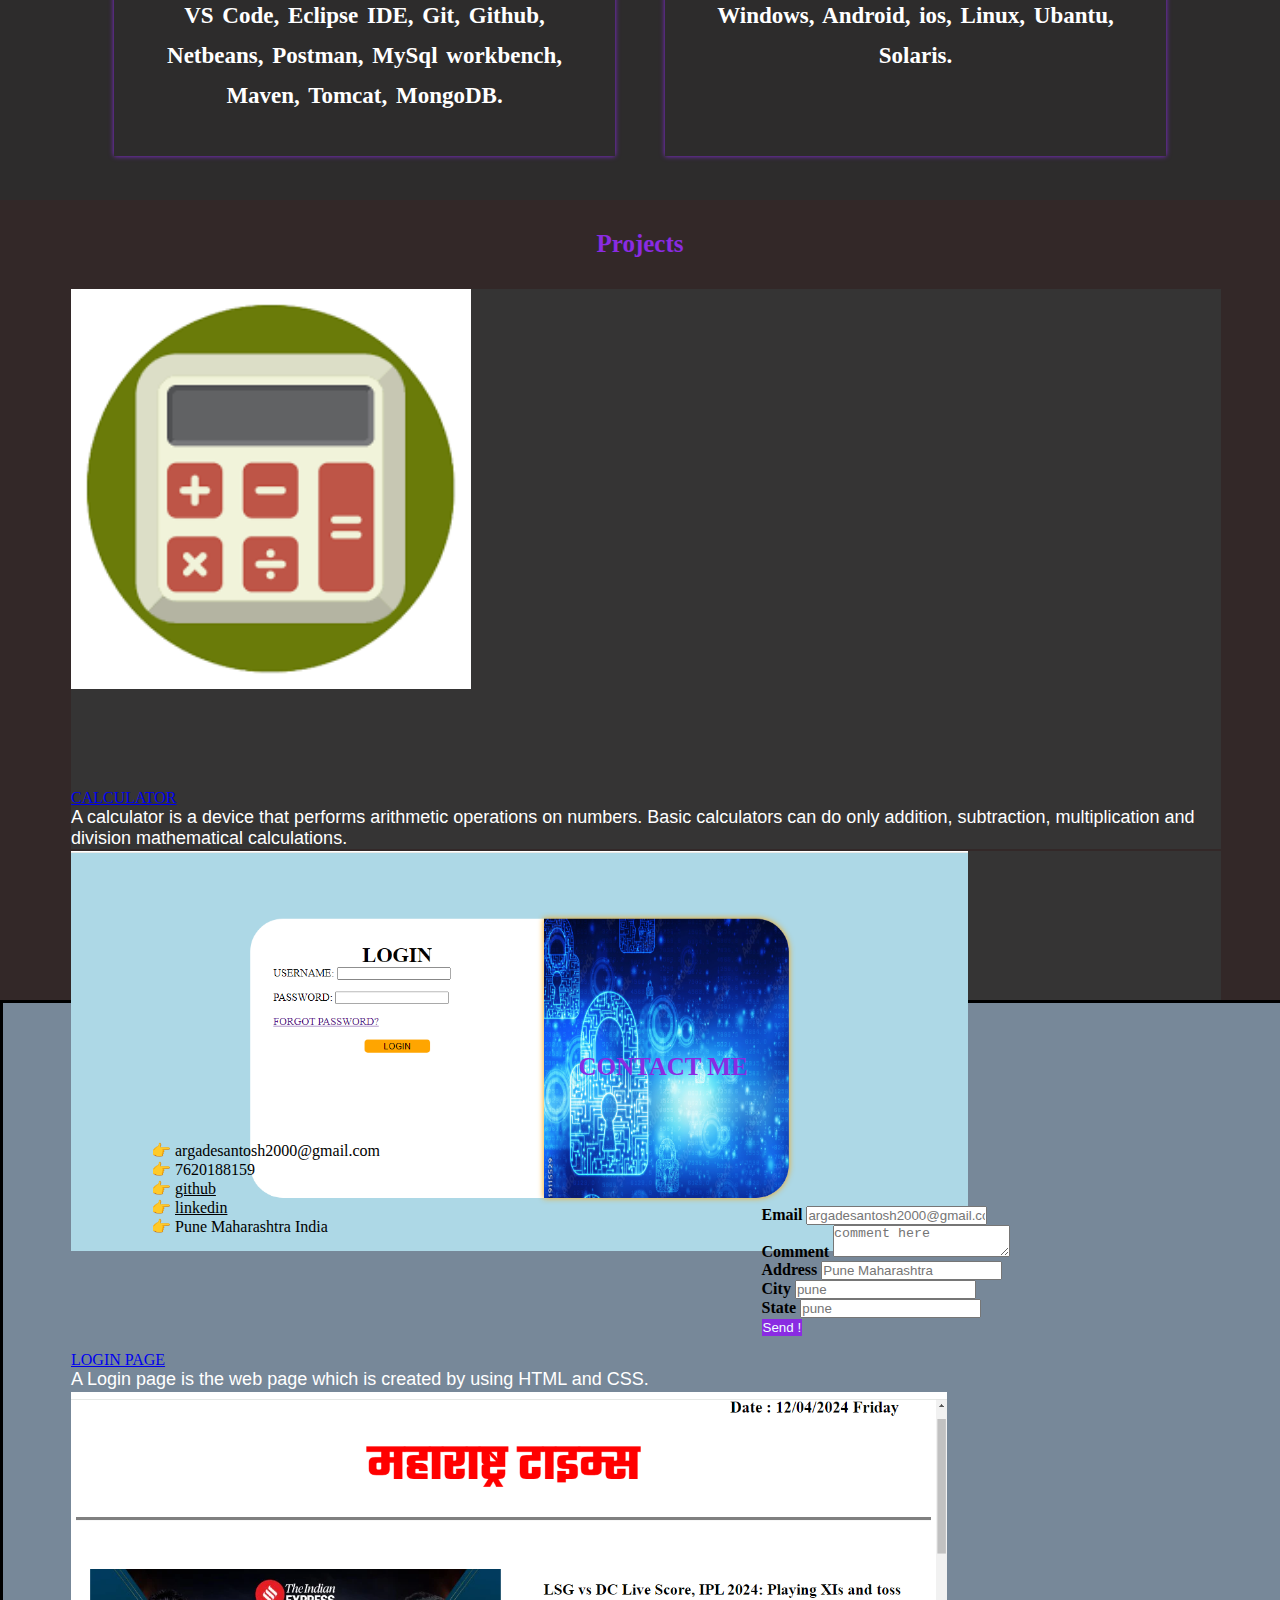
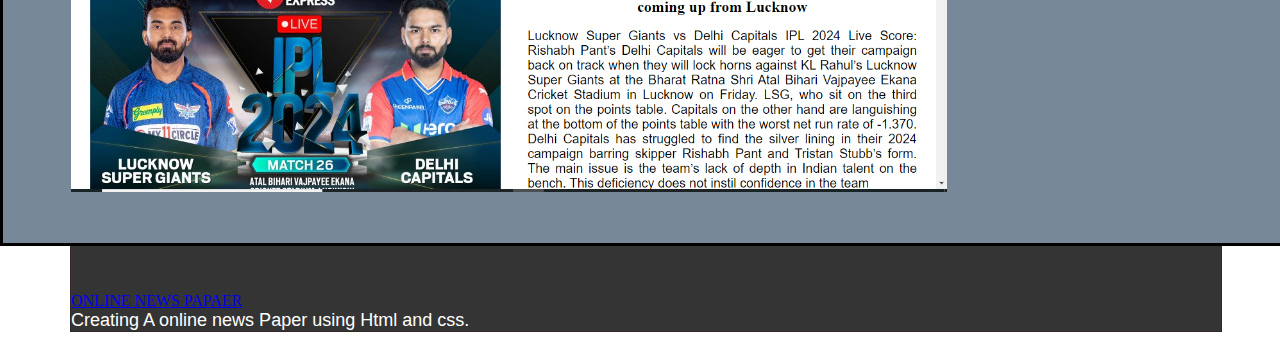
==== commit f41d08bc: "add" ====
--- a/index.html
+++ b/index.html
@@ -59,7 +59,7 @@
 	<section class="portfolio-section about-section" id="about">
 	     <div class="aboutmain">
 	     	<div class="myimage">
-	     		<img class="aboutimg" src="SantoshArgadephto.jpg">
+	     		<img class="aboutimg" src="   SantoshArgadephto. ">
 	     	</div>
 	        <div class="carrerobj">
 	        	<h1 class="heading1 ">About Me !</h1>
--- a/style.css
+++ b/style.css
@@ -6,7 +6,7 @@
 .portfolio-section{
 	height: 800px;
 	width: 100%;
-	border: 2px solid black;
+	border: 3px solid black;
 	
 	background-color: white;
 }
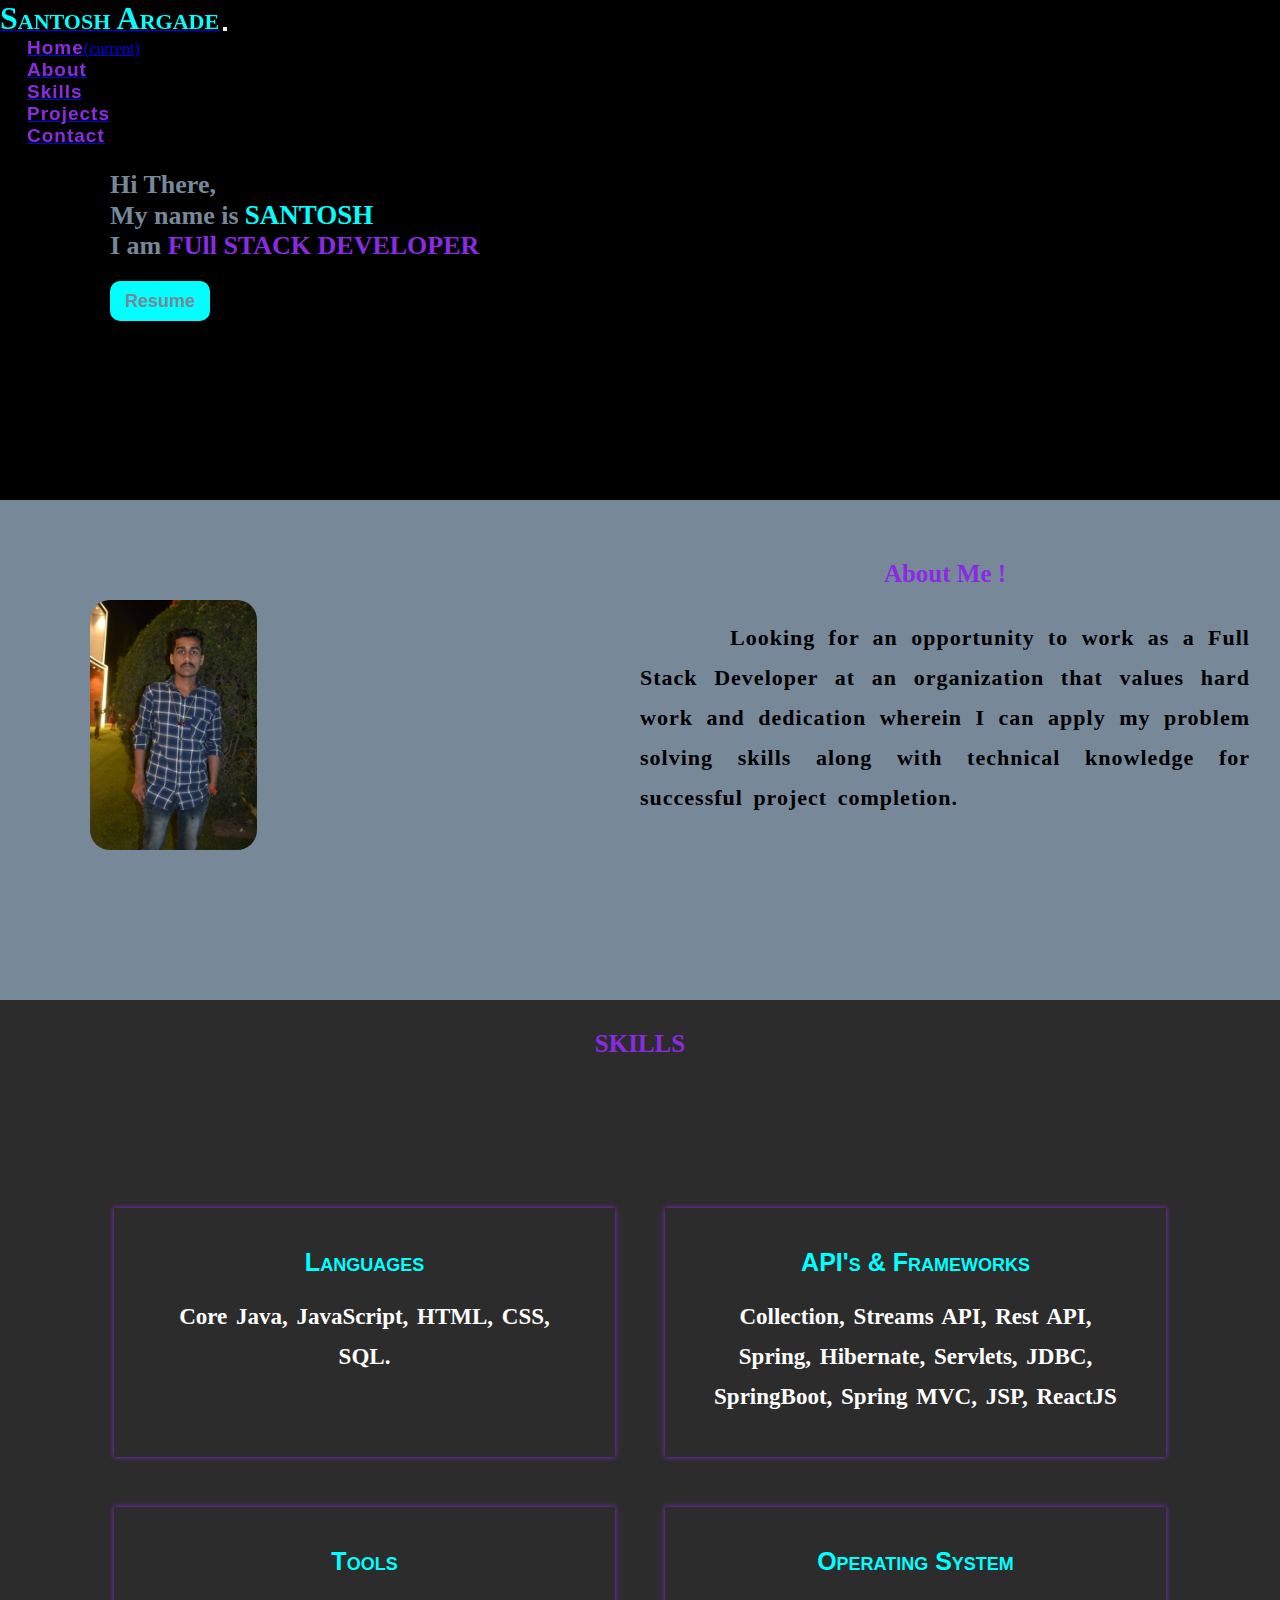
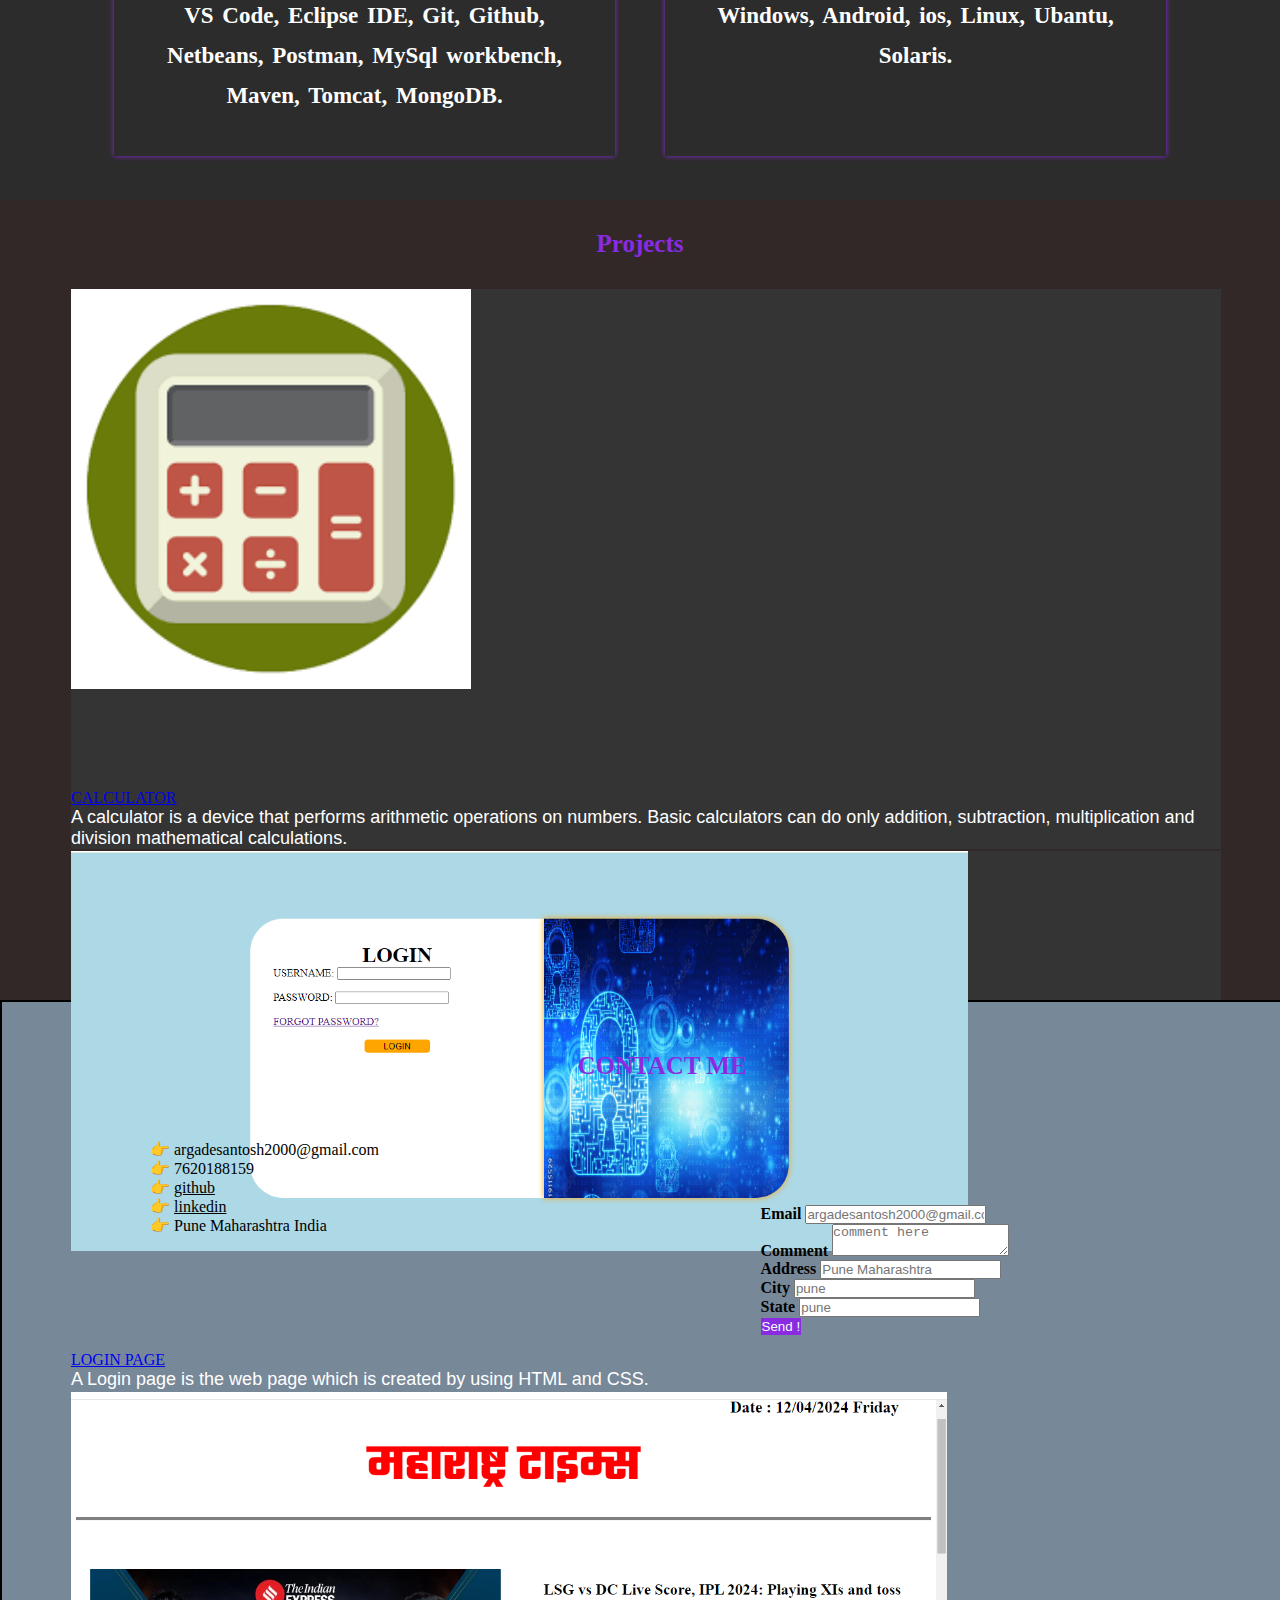
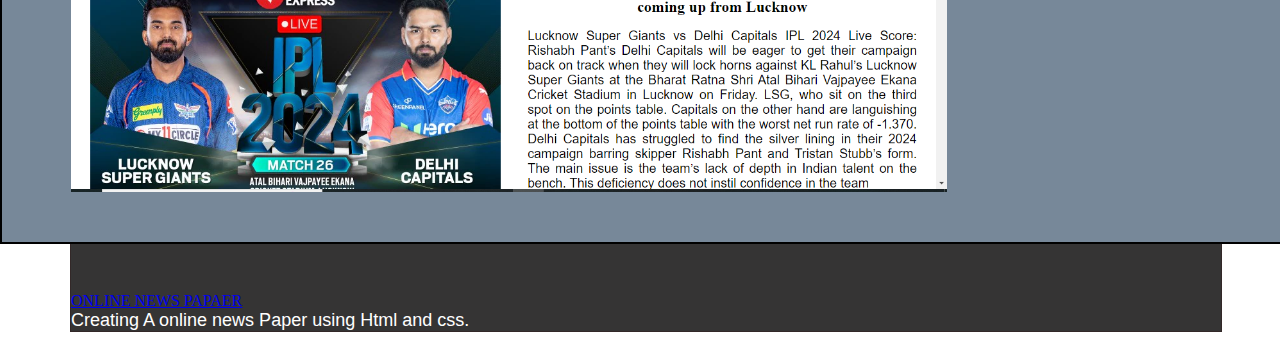
==== commit 4544aeff: "update" ====
--- a/index.html
+++ b/index.html
@@ -59,7 +59,7 @@
 	<section class="portfolio-section about-section" id="about">
 	     <div class="aboutmain">
 	     	<div class="myimage">
-	     		<img class="aboutimg" src="   SantoshArgadephto. ">
+	     		<img class="aboutimg" src=" SantoshArgadephto.jpg ">
 	     	</div>
 	        <div class="carrerobj">
 	        	<h1 class="heading1 ">About Me !</h1>
--- a/style.css
+++ b/style.css
@@ -6,7 +6,7 @@
 .portfolio-section{
 	height: 800px;
 	width: 100%;
-	border: 3px solid black;
+	border: 2px solid black;
 	
 	background-color: white;
 }
